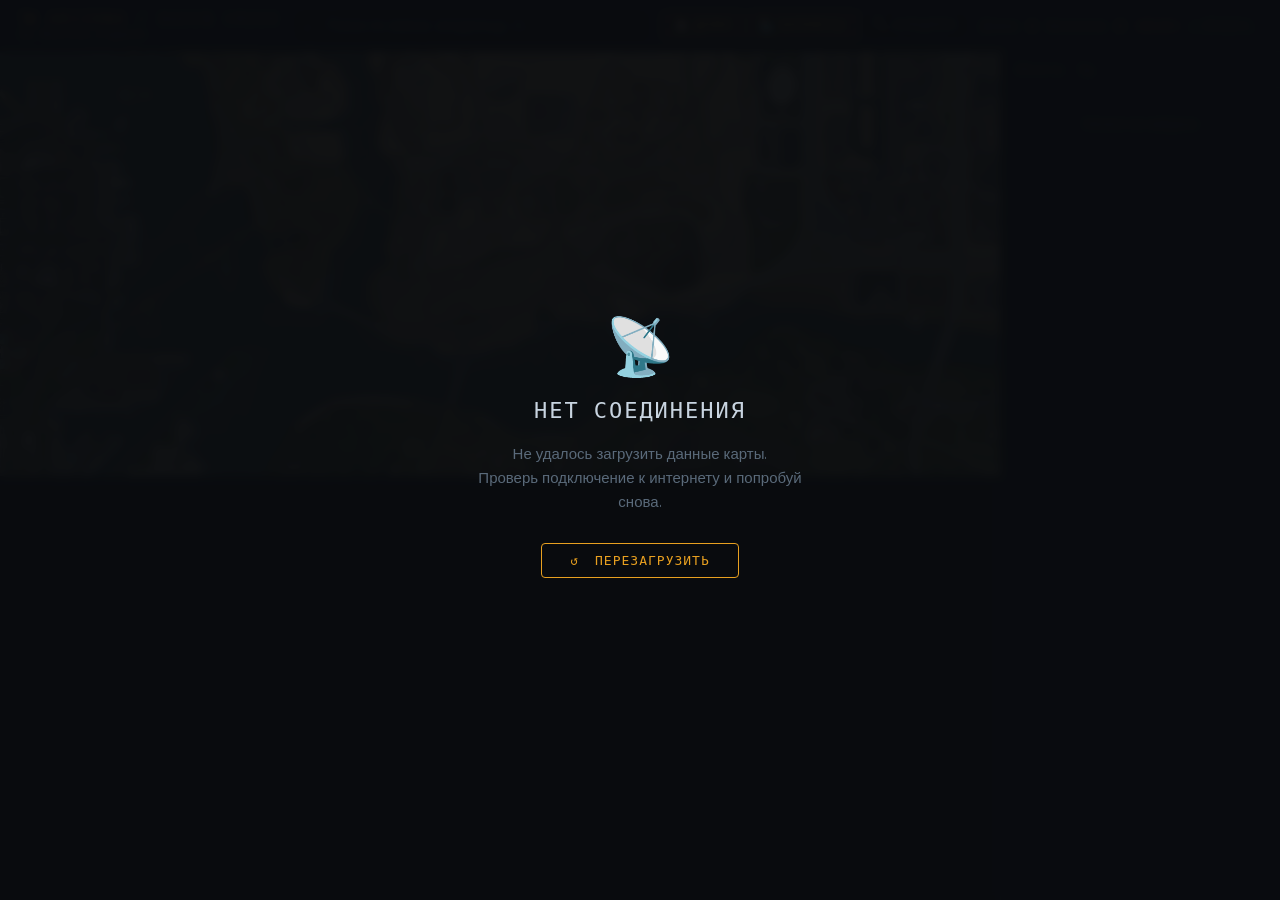
==== index.html @ 7993ece0 "Update index.html" ====
<!DOCTYPE html>
<html lang="ru">
<head>
<meta charset="UTF-8">
<link rel="icon" type="image/png" href="sj.jpg">
<meta name="viewport" content="width=device-width,initial-scale=1.0">
<title>Queen Creek Map — Arizona RP</title>
<meta name="description" content="Улучшенная карта сервера Queen Creek | Arizona RP. by Nikitos_Ciganin">
<meta property="og:title" content="Queen Creek Map — Arizona RP">
<meta property="og:description" content="Улучшенная карта сервера Queen Creek | Arizona RP. by Nikitos_Ciganin">
<meta property="og:image" content="sj.jpg">
<meta property="og:type" content="website">
<meta name="twitter:card" content="summary_large_image">
<meta name="twitter:title" content="Queen Creek Map — Arizona RP">
<meta name="twitter:description" content="Улучшенная карта сервера Queen Creek | Arizona RP. by Nikitos_Ciganin">
<meta name="twitter:image" content="sj.jpg">
<link rel="preconnect" href="https://fonts.googleapis.com">
<link href="https://fonts.googleapis.com/css2?family=Rajdhani:wght@400;600;700&family=Share+Tech+Mono&display=swap" rel="stylesheet">
<link href="maplibre-gl.css" rel="stylesheet">
<script src="maplibre-gl.js"></script>
<script>
// ── МОБИЛЬНЫЙ SHEET ──────────────────────────────────────────────────────────
window.toggleSheet=function(){
  const sb=document.getElementById('sidebar');
  sb.classList.toggle('open');
};

// Закрывать sheet при тапе на карту — вешаем после загрузки DOM
document.addEventListener('DOMContentLoaded',function(){
  document.getElementById('map').addEventListener('click',function(){
    const sb=document.getElementById('sidebar');
    if(sb.classList.contains('open')) sb.classList.remove('open');
  });
});

// Переопределение pick() — делаем через обёртку после загрузки всего скрипта
window._mobilePickPatch=function(){
  const _origPick=window.pick;
  if(typeof _origPick!=='function') return;
  window.pick=function(i){
    _origPick(i);
    if(window.innerWidth<=768){
      setTimeout(()=>{ document.getElementById('sidebar').classList.remove('open'); },300);
    }
  };
};
</script>
<style>
:root{--bg:#0a0c0f;--panel:#10141a;--border:#1e2733;--accent:#e8a020;--accent2:#3b8beb;--text:#c8d4e0;--dim:#5a6a7a;--red:#e74c3c}
*{margin:0;padding:0;box-sizing:border-box}
body{background:var(--bg);color:var(--text);font-family:'Rajdhani',sans-serif;height:100vh;display:flex;flex-direction:column;overflow:hidden}
header{background:var(--panel);border-bottom:1px solid var(--border);padding:0 20px;height:52px;display:flex;align-items:center;gap:14px;flex-shrink:0;z-index:1000}
.logo{font-family:'Share Tech Mono',monospace;white-space:nowrap;line-height:1.25}
.logo-l1{font-size:16px;color:var(--accent);letter-spacing:2px}.logo-l1 span{color:var(--dim)}
.logo-l2{font-size:10.5px;color:#4d6578;letter-spacing:1px;font-weight:600}
.search-wrap{flex:1;max-width:360px;position:relative}
.search-wrap input{width:100%;background:var(--bg);border:1px solid var(--border);color:var(--text);padding:6px 10px 6px 32px;font-family:'Rajdhani',sans-serif;font-size:14px;outline:none;border-radius:4px}
.search-wrap input:focus{border-color:var(--accent)}.search-wrap input::placeholder{color:var(--dim)}
.search-ico{position:absolute;left:9px;top:50%;transform:translateY(-50%);color:var(--dim);pointer-events:none}
.filters{display:flex;gap:4px}.fbtn{background:var(--bg);border:1px solid var(--border);color:var(--dim);padding:4px 10px;font-family:'Rajdhani',sans-serif;font-size:12px;font-weight:700;letter-spacing:.8px;cursor:pointer;border-radius:3px;transition:all .12s;text-transform:uppercase}
.fbtn.on{border-color:var(--accent);color:var(--accent);background:rgba(232,160,32,.08)}
.stats{display:flex;gap:12px;font-size:12px;font-family:'Share Tech Mono',monospace;white-space:nowrap;margin-left:auto}
.stat{color:var(--dim)} .stat b{color:var(--accent);font-weight:400}
.upd{display:flex;align-items:center;gap:6px;font-family:'Share Tech Mono',monospace;font-size:11px}
#upd-status{color:var(--dim)} #upd-status.loading{color:var(--accent)} #upd-status.ok{color:#2ecc71} #upd-status.err{color:var(--red)}
.rbtn{background:none;border:1px solid var(--border);color:var(--dim);padding:3px 8px;font-family:'Share Tech Mono',monospace;font-size:10px;cursor:pointer;border-radius:3px}
.main{display:flex;flex:1;overflow:hidden}#map{flex:1;background:#0d1117}.sb-head{padding:11px 15px;border-bottom:1px solid var(--border);font-size:11px;font-family:'Share Tech Mono',monospace;color:var(--dim)}
.sidebar{display:flex;flex-direction:column;width:280px;min-width:220px;background:var(--panel);border-left:1px solid var(--border);overflow:hidden}.sb-list{flex:1;overflow-y:auto;min-height:0}.li{padding:8px 13px;border-bottom:1px solid rgba(30,39,51,.5);cursor:pointer;display:flex;align-items:flex-start;gap:8px}
.li.sel{background:rgba(232,160,32,.07);border-left:2px solid var(--accent);padding-left:11px}.li-ico{width:26px;height:26px;border-radius:4px;display:flex;align-items:center;justify-content:center;flex-shrink:0;margin-top:1px}
.li-info{flex:1;min-width:0}.li-id{font-family:'Share Tech Mono',monospace;font-size:10px;color:var(--dim)}.li-name{font-size:13px;font-weight:600;white-space:nowrap;overflow:hidden;text-overflow:ellipsis}
.li-owner{font-size:11px;color:var(--dim)}.li-owner b{color:var(--accent2);font-weight:500}.badge{font-size:9px;font-family:'Share Tech Mono',monospace;padding:2px 5px;border-radius:2px}
.badge.au{background:rgba(231,76,60,.15);color:var(--red)}.badge.ho{background:rgba(59,139,235,.1);color:var(--accent2)}.badge.bi{background:rgba(232,160,32,.1);color:var(--accent)}
.empty{padding:28px 15px;text-align:center;color:var(--dim);font-size:13px}
#custom-popup{position:absolute;z-index:9999;display:none;pointer-events:none;width:0;height:0;overflow:visible}
#offline-screen{position:fixed;inset:0;z-index:99999;background:rgba(10,12,15,.96);display:none;flex-direction:column;align-items:center;justify-content:center;gap:20px;backdrop-filter:blur(4px)}
#offline-screen.show{display:flex}
.off-icon{font-size:56px;line-height:1}
.off-title{font-family:'Share Tech Mono',monospace;font-size:22px;color:var(--text);letter-spacing:2px}
.off-sub{font-family:'Rajdhani',sans-serif;font-size:15px;color:var(--dim);text-align:center;max-width:340px;line-height:1.6}
.off-btn{margin-top:8px;background:none;border:1px solid var(--accent);color:var(--accent);padding:9px 28px;font-family:'Share Tech Mono',monospace;font-size:13px;letter-spacing:1px;cursor:pointer;border-radius:4px;transition:all .15s}
.off-btn:hover{background:rgba(232,160,32,.1)}
#custom-popup.visible{display:block}.cp-wrap{position:relative;background:#10141a;border:1px solid #253040;border-radius:6px;box-shadow:0 8px 28px rgba(0,0,0,.75);min-width:220px;transform:translateX(-50%) translateY(calc(-100% - 14px));pointer-events:auto}
.cp-close{position:absolute;top:6px;right:8px;background:none;border:none;color:#5a6a7a;font-size:16px;cursor:pointer}.pc{padding:11px 28px 11px 13px}
.ph{display:flex;align-items:center;gap:8px;margin-bottom:4px}.ph img{width:18px;height:18px;image-rendering:pixelated}.pt{font-size:15px;font-weight:700}
.pi{font-family:'Share Tech Mono',monospace;font-size:10px;color:#e8a020;opacity:.75;margin-bottom:8px}.pr{display:flex;justify-content:space-between;padding:4px 0;border-top:1px solid #1e2733;font-size:13px}
.pl{color:var(--dim)}.pv.hl{color:#3b8beb}.pv.au{color:#e74c3c}

/* ═══════════════════════════════════════════
   МОБИЛЬНАЯ ВЕРСИЯ  (≤ 768px)
═══════════════════════════════════════════ */
@media(max-width:768px){

  /* Хедер — две строки */
  header{
    height:auto;
    flex-wrap:wrap;
    padding:8px 12px;
    gap:8px;
    position:relative;
  }
  .logo{ order:0; flex:1; }
  .logo-l1{ font-size:14px; }
  .upd{ order:1; }
  .search-wrap{ order:2; max-width:100%; flex:1 1 100%; }
  .filters{ order:3; flex:1 1 100%; gap:5px; }
  .fbtn{ flex:1; text-align:center; padding:5px 4px; font-size:11px; }
  .stats{ display:none; }

  /* Карта на весь экран */
  .main{ flex-direction:column; position:relative; overflow:hidden; }
  #map{ flex:1; min-height:0; }

  /* Сайдбар → нижний sheet */
  .sidebar{
    position:fixed;
    bottom:0; left:0; right:0;
    width:100%;
    height:var(--sheet-h, 56px);
    background:var(--panel);
    border-top:1px solid var(--border);
    border-left:none;
    display:flex;
    flex-direction:column;
    z-index:800;
    transition:height .3s cubic-bezier(.4,0,.2,1);
    border-radius:14px 14px 0 0;
    box-shadow:0 -4px 24px rgba(0,0,0,.5);
  }
  .sidebar.open{ height:65vh; }

  /* Ручка для свайпа */
  .sb-head{
    cursor:pointer;
    user-select:none;
    display:flex;
    align-items:center;
    justify-content:space-between;
    padding:0 16px;
    height:56px;
    flex-shrink:0;
  }
  .sb-handle{
    width:36px; height:4px;
    background:var(--border);
    border-radius:2px;
    position:absolute;
    top:8px; left:50%; transform:translateX(-50%);
  }
  .sb-arrow{ color:var(--dim); font-size:14px; transition:transform .3s; }
  .sidebar.open .sb-arrow{ transform:rotate(180deg); }
  .sb-list{ overflow-y:auto; -webkit-overflow-scrolling:touch; }

  /* Попап — фиксированная плашка снизу */
  #custom-popup{
    position:fixed !important;
    bottom:60px !important;
    left:12px !important; right:12px !important;
    top:auto !important;
    width:auto !important;
    height:auto !important;
    display:none;
    pointer-events:none;
    overflow:visible;
    z-index:900;
  }
  #custom-popup.visible{ display:block; }
  .cp-wrap{
    transform:none !important;
    position:static !important;
    width:100%;
    border-radius:10px;
    animation:slideUp .2s ease both;
    pointer-events:auto;
  }
  @keyframes slideUp{
    from{ opacity:0; transform:translateY(16px); }
    to{ opacity:1; transform:none; }
  }

}
</style>
</head>
<body>
<div id="offline-screen"><div class="off-icon">📡</div><div class="off-title">НЕТ СОЕДИНЕНИЯ</div><div class="off-sub">Не удалось загрузить данные карты.<br>Проверь подключение к интернету и попробуй снова.</div><button class="off-btn" onclick="location.reload()">↺ &nbsp;ПЕРЕЗАГРУЗИТЬ</button></div><header>
<div class="logo"><div class="logo-l1">🏜 ARIZONA <span>/ QUEEN CREEK</span></div><div class="logo-l2">by Nikitos_Ciganin</div></div>
  <div class="search-wrap"><span class="search-ico">⌕</span><input id="q" type="text" placeholder="Поиск по имени, владельцу, ID..."></div>
  <div class="filters"><button class="fbtn on" data-f="houses">🏠 Дома</button><button class="fbtn on" data-f="businesses">🏪 Бизнесы</button><button class="fbtn" data-f="auction">🔨 Аукцион</button></div>
  <div class="stats"><div class="stat">Домов: <b id="hc">0</b></div><div class="stat">Бизнесов: <b id="bc">0</b></div></div>
  <div class="upd"><span id="upd-status">—</span><button class="rbtn" onclick="loadData()">↺ обновить</button></div>
</header>
<div class="main">
  <div id="map"></div>
  <div id="custom-popup"><div class="cp-wrap"><button class="cp-close" onclick="closePopup()">×</button><div id="cp-body"></div></div></div>
  <div class="sidebar" id="sidebar"><div class="sb-handle"></div><div class="sb-head" onclick="toggleSheet()">Объекты · <span id="cnt">0</span><span class="sb-arrow">▲</span></div><div class="sb-list" id="list"></div></div>
</div>
<script>
var PROXY='https://arz.danvox123hyu.workers.dev';
const ICONS={
  'house_0':'icons/house_0.png',
  'house_1':'icons/house_1.png',
  'house_2':'icons/house_2.png',
  'business_0':'icons/business_0.png',
  'business_1':'icons/business_1.png',
  'business_2':'icons/business_2.png',
};
function mkIcon(k){ return ICONS[k]||ICONS['house_0']; }

const BT={0:'Амуниция/Тир',1:'Бар',2:'Магазин 24/7',3:'Магазин одежды',4:'Городская ферма'};

let allH=[],allB=[],shown=[],selectedId=null,selectedType=null,popupItem=null,sq='',sH=true,sB=true,sA=false,lastSyncTs=0;
const map=new maplibregl.Map({
  container:'map',
  style:{version:8,sources:{},layers:[]},
  center:[0,0],zoom:3,minZoom:2,maxZoom:6,attributionControl:false,dragRotate:false,pitchWithRotate:false,touchPitch:false,touchZoomRotate:false
});

// Отключить вращение двумя пальцами на мобилке
map.touchZoomRotate.disableRotation();

function gameToLngLat(x,y){
  const world=256*Math.pow(2,3);
  const px=(x+3000)*0.256;
  const py=(3000-y)*0.256;
  const lng=(px/world)*360-180;
  const n=Math.PI*(1-(2*py)/world);
  const lat=(180/Math.PI)*Math.atan(Math.sinh(n));
  return [lng,lat];
}
function hKey(h){ if(h.status==='auction')return'house_2'; if(h.status==='free'||h.owner==='The State')return'house_1'; return'house_0'; }
function bKey(b){ if(b.bstatus==='auction')return'business_2'; if(b.owner==='The State')return'business_1'; return'business_0'; }



function loadMapImages(cb){
  const keys=['house_0','house_1','house_2','business_0','business_1','business_2'];
  let done=0;
  keys.forEach(k=>{
    const img=new Image(16,16);
    img.onload=function(){
      if(!map.hasImage(k)) map.addImage(k,img);
      if(++done===keys.length) cb();
    };
    img.onerror=function(){ if(++done===keys.length) cb(); };
    img.src=ICONS[k];
  });
}

function setSources(){
  // ── ТАЙЛОВЫЙ ФОН 6000×6000 → сетка 12×12 по 500px ──────────────────────
  // Координаты вычисляются через gameToLngLat по пиксельным границам тайлов,
  // чтобы учесть нелинейность проекции Меркатора (иначе верх вытягивается)
  const COLS = 12, ROWS = 12;
  const TILE_PX = 500; // 6000 / 12 = 500px на тайл
  const GAME_SIZE = 6000; // игровые единицы всей карты
  const GAME_HALF = 3000;

  // Перевод пикселя тайловой сетки → игровые координаты → lngLat
  function tilePixelToLngLat(px, py) {
    const gx = (px / GAME_SIZE) * GAME_SIZE - GAME_HALF;
    const gy = GAME_HALF - (py / GAME_SIZE) * GAME_SIZE;
    return gameToLngLat(gx, gy);
  }

  for(let row=0; row<ROWS; row++){
    for(let col=0; col<COLS; col++){
      const px0 = col * TILE_PX,       py0 = row * TILE_PX;
      const px1 = (col + 1) * TILE_PX, py1 = (row + 1) * TILE_PX;

      const nw = tilePixelToLngLat(px0, py0);
      const ne = tilePixelToLngLat(px1, py0);
      const se = tilePixelToLngLat(px1, py1);
      const sw = tilePixelToLngLat(px0, py1);

      const sid = `fone-${col}-${row}`;
      map.addSource(sid,{
        type:'image',
        url:`tiles/${col}_${row}.png`,
        coordinates:[nw, ne, se, sw]
      });
      map.addLayer({
        id:`fone-layer-${col}-${row}`,
        type:'raster',
        source:sid,
        paint:{'raster-opacity':1}
      });
    }
  }
  // ────────────────────────────────────────────────────────────────────────
  map.addSource('houses',{type:'geojson',data:{type:'FeatureCollection',features:[]}});
  map.addSource('biz',{type:'geojson',data:{type:'FeatureCollection',features:[]}});
  map.addSource('selected',{type:'geojson',data:{type:'FeatureCollection',features:[]}});

  // Symbol слои с реальными PNG иконками
  map.addLayer({id:'houses-points',type:'symbol',source:'houses',layout:{
    'icon-image':['get','icon'],
    'icon-size':0.9,
    'icon-allow-overlap':true,
    'icon-ignore-placement':true,
  }});
  map.addLayer({id:'biz-points',type:'symbol',source:'biz',layout:{
    'icon-image':['get','icon'],
    'icon-size':0.9,
    'icon-allow-overlap':true,
    'icon-ignore-placement':true,
  }});

  // Выделение — подсветка кружком под иконкой
  map.addLayer({id:'selected-glow-outer',type:'circle',source:'selected',paint:{'circle-radius':22,'circle-color':'#e8a020','circle-opacity':0.15,'circle-stroke-width':2,'circle-stroke-color':'#e8a020','circle-stroke-opacity':0.6}});
  map.addLayer({id:'selected-glow',type:'circle',source:'selected',paint:{'circle-radius':15,'circle-color':'#e8a020','circle-opacity':0.45,'circle-stroke-width':2,'circle-stroke-color':'#fff','circle-stroke-opacity':0.9}});
  map.addLayer({id:'selected-point',type:'symbol',source:'selected',layout:{
    'icon-image':['get','icon'],
    'icon-size':1.8,
    'icon-allow-overlap':true,
    'icon-ignore-placement':true,
  }});
  sourcesReady=true;
  // Если данные уже загружены из кэша до setSources() — отрисуем их сейчас
  render();
}

function setMapBounds(){
  const nw=gameToLngLat(-3000,3000);
  const se=gameToLngLat(3000,-3000);
  const bounds=[[nw[0],se[1]],[se[0],nw[1]]];
  map.fitBounds(bounds,{padding:10,duration:0});
  map.setMaxBounds(bounds);
}

function fmtTimeLeft(ts){
  if(!ts) return null;
  const diff=ts*1000-Date.now();
  if(diff<=0) return 'завершён';
  const h=Math.floor(diff/3600000);
  const m=Math.floor((diff%3600000)/60000);
  if(h>=24){ const d=Math.floor(h/24); return d+'д '+(h%24)+'ч'; }
  if(h>0) return h+'ч '+m+'мин';
  return m+'мин';
}

function popupHtml(d){
  const isH=d.t==='h',au=d.status==='auction'||d.bstatus==='auction';
  const status=au?'🔨 Аукцион':(d.owner==='The State'?'🟢 Свободен':'✅ Занят');
  const sub=isH?`🏠 Дом #${d.did}`:`🏪 Бизнес #${d.did} · ${(BT[d.type]||('Тип '+d.type))}`;
  let extra='';
  if(isH && au){
    if(d.auStartPrice) extra+=`<div class="pr"><span class="pl">Старт. цена</span><span class="pv au">${Number(d.auStartPrice).toLocaleString()} $</span></div>`;
    if(d.auMinBet)     extra+=`<div class="pr"><span class="pl">Мин. ставка</span><span class="pv au">${Number(d.auMinBet).toLocaleString()} $</span></div>`;
    const tl=fmtTimeLeft(d.auTimeEnd);
    if(tl) extra+=`<div class="pr"><span class="pl">Осталось</span><span class="pv au">⏱ ${tl}</span></div>`;
  }
  return `<div class="pc"><div class="ph"><img src="${mkIcon(d.k||'house_0')}"><div class="pt">${d.name||'Объект'}</div></div><div class="pi">${sub}</div><div class="pr"><span class="pl">Владелец</span><span class="pv hl">${d.owner||'—'}</span></div><div class="pr"><span class="pl">Статус</span><span class="pv ${au?'au':''}">${status}</span></div>${extra}</div>`;
}

function positionPopup(){ if(!popupItem)return; const p=map.project(popupItem.geometry.coordinates); const mapEl=document.getElementById('map'); const main=mapEl.parentElement.getBoundingClientRect(); const mr=mapEl.getBoundingClientRect(); const el=document.getElementById('custom-popup'); el.style.left=(mr.left-main.left+p.x)+'px'; el.style.top=(mr.top-main.top+p.y)+'px'; }
function showPopup(feature){ popupItem=feature; document.getElementById('cp-body').innerHTML=popupHtml(feature.properties); const el=document.getElementById('custom-popup'); el.classList.add('visible'); positionPopup(); }
window.closePopup=function(){ popupItem=null; document.getElementById('custom-popup').classList.remove('visible'); setSelected(null,null); };

function setSelected(id,t){ selectedId=id; selectedType=t; const f=id?shown.find(x=>x.properties.id===id&&x.properties.t===t):null; map.getSource('selected').setData({type:'FeatureCollection',features:f?[f]:[]}); renderSidebar(); }

function mq(d,q){ if(!q)return true; var id=Number(d.id); var sid=Number.isFinite(id)?id-1:null; return (d.name||'').toLowerCase().includes(q)||(d.owner||'').toLowerCase().includes(q)||String(d.id)===q||String(sid)===q||('#'+String(d.id))===q||('#'+String(sid))===q; }

let sourcesReady=false;
function render(){
  const q=sq.toLowerCase();
  const hf=sH?allH.filter(d=>(!sA||d.status==='auction')&&mq(d,q)):[];
  const bf=sB?allB.filter(d=>(!sA||d.bstatus==='auction')&&mq(d,q)):[];
  document.getElementById('hc').textContent=hf.length; document.getElementById('bc').textContent=bf.length;
  const hFeat=hf.map(d=>({type:'Feature',geometry:{type:'Point',coordinates:gameToLngLat(d.lx,d.ly)},properties:{...d,t:'h',did:d.id-1,sid:d.id-1,id:d.id,k:hKey(d),icon:hKey(d)}}));
  const bFeat=bf.map(d=>({type:'Feature',geometry:{type:'Point',coordinates:gameToLngLat(d.lx,d.ly)},properties:{...d,t:'b',did:d.id-1,sid:d.id-1,id:d.id,k:bKey(d),icon:bKey(d)}}));
  shown=[...hFeat,...bFeat];
  if(!sourcesReady||!map.getSource('houses')||!map.getSource('biz')) return;
  map.getSource('houses').setData({type:'FeatureCollection',features:hFeat});
  map.getSource('biz').setData({type:'FeatureCollection',features:bFeat});
  setSelected(selectedId,selectedType);
}

function renderSidebar(){
  document.getElementById('cnt').textContent=shown.length; const el=document.getElementById('list');
  if(!shown.length){el.innerHTML='<div class="empty">Ничего не найдено</div>';return;}
  const items=shown.map((f,i)=>{const d=f.properties; const isH=d.t==='h',isA=d.status==='auction'||d.bstatus==='auction'; const sel=(selectedId===d.id&&selectedType===d.t)?' sel':''; const bdg=isA?'<span class="badge au">АУКЦИОН</span>':isH?'<span class="badge ho">ДОМ</span>':'<span class="badge bi">БИЗ</span>'; return `<div class="li${sel}" onclick="pick(${i})"><div class="li-ico" style="background:${isH?'rgba(59,139,235,.08)':'rgba(232,160,32,.08)'}"><img src="${mkIcon(d.k||'house_0')}" style="width:18px;height:18px;image-rendering:pixelated"></div><div class="li-info"><div class="li-id">#${d.sid}</div><div class="li-name">${d.name||'Объект'}</div><div class="li-owner">Владелец: <b>${d.owner||'—'}</b></div></div>${bdg}</div>`;}).join('');
  el.innerHTML=items;
}

window.pick=function(i){ const f=shown[i]; if(!f) return; map.flyTo({center:f.geometry.coordinates,zoom:Math.max(map.getZoom(),4)}); setSelected(f.properties.id,f.properties.t); showPopup(f); };
// Применяем мобильный патч сразу после определения pick
if(typeof window._mobilePickPatch==='function') window._mobilePickPatch();

function parse(j){
  const H=[],B=[];
  (j.houses.hasOwner||[]).forEach(h=>{h.status=h.hasAuction?'auction':'owned';H.push(h)});
  (j.houses.onAuction||[]).forEach(h=>{h.status='auction';H.push(h)});
  (j.houses.noOwner||[]).forEach(h=>{h.status='free';H.push(h)});
  if(!H.length&&Array.isArray(j.houses)){
    j.houses.forEach(h=>{h.status=h.hasAuction?'auction':(h.owner&&h.owner!=='The State'?'owned':'free');H.push(h);});
  }
  (j.businesses.onAuction||[]).forEach(b=>{b.bstatus='auction';B.push(b)});
  const na=j.businesses.noAuction||{};
  if(Array.isArray(na)){
    na.forEach(b=>{if(b){b.bstatus=b.hasAuction?'auction':'owned';B.push(b);}});
  }else{
    Object.values(na).forEach(arr=>{
      if(Array.isArray(arr)) arr.forEach(b=>{if(b){b.bstatus=b.hasAuction?'auction':'owned';B.push(b);}});
    });
  }
  if(!B.length&&Array.isArray(j.businesses)){
    j.businesses.forEach(b=>{b.bstatus=b.hasAuction?'auction':'owned';B.push(b);});
  }
  return {H,B};
}
function setS(t,c){const e=document.getElementById('upd-status');e.textContent=t;e.className=c||'';}

function saveCache(){
  localStorage.setItem('qc-map-cache',JSON.stringify({houses:allH,businesses:allB,ts:Date.now()}));
}

function restoreCache(){
  try{
    const raw=localStorage.getItem('qc-map-cache');
    if(!raw) return false;
    const c=JSON.parse(raw);
    if(!Array.isArray(c.houses)||!Array.isArray(c.businesses)) return false;
    allH=c.houses; allB=c.businesses; lastSyncTs=c.ts||0;
    render();
    return true;
  }catch(_){ return false; }
}

function unwrapPayload(j){
  if(!j || typeof j!=='object') return null;
  if(j.houses && j.businesses) return j;
  if(j.data && j.data.houses && j.data.businesses) return j.data;
  if(j.result && j.result.houses && j.result.businesses) return j.result;
  return null;
}

async function fetchData(){
  const r=await fetch(PROXY+'/map/21',{cache:'no-store'});
  if(!r.ok) throw new Error('http '+r.status);
  return r.json();
}

window.loadData=function(){
  setS('загрузка...','loading');
  fetchData()
    .then(raw=>{
      const payload=unwrapPayload(raw);
      if(!payload) throw new Error('bad payload');
      const parsed=parse(payload);
      if(!parsed.H.length && !parsed.B.length) throw new Error('empty payload');
      allH=parsed.H;
      allB=parsed.B;
      lastSyncTs=Date.now();
      saveCache();
      const n=new Date(lastSyncTs);
      setS(`обновлено ${n.getHours()}:${String(n.getMinutes()).padStart(2,'0')}`,'ok');
      document.getElementById('offline-screen').classList.remove('show');
      render();
    })
    .catch((err)=>{console.error('loadData error:',err);
      const hasCache=restoreCache();
      if(hasCache){
        const n=new Date(lastSyncTs);
        setS(`офлайн · кэш ${n.getHours()}:${String(n.getMinutes()).padStart(2,'0')}`,'err');
        document.getElementById('offline-screen').classList.remove('show');
      }else{
        setS('офлайн','err');
        document.getElementById('offline-screen').classList.add('show');
      }
      render();
    });
};

let appInit=false;
async function initApp(){
  if(appInit) return;
  if(!map.isStyleLoaded()) return;
  appInit=true;
  loadMapImages(function(){
  setSources();
  setMapBounds();
  map.resize(); // Пересчитать canvas после установки bounds
  map.on('click','houses-points',e=>{const f=e.features[0];setSelected(f.properties.id,f.properties.t);showPopup(f);});
  map.on('click','biz-points',e=>{const f=e.features[0];setSelected(f.properties.id,f.properties.t);showPopup(f);});
  map.on('move zoom',positionPopup);
  restoreCache();
  loadData();
  setInterval(loadData,120000);
  });
}

map.on('styledata',initApp);
setTimeout(initApp,1200);

window.addEventListener('resize', function(){ map.resize(); });
map.once('load', function(){
  setTimeout(function(){ map.resize(); }, 300);
});

document.querySelectorAll('.fbtn').forEach(btn=>btn.addEventListener('click',()=>{const f=btn.dataset.f;if(f==='houses'){sH=!sH;btn.classList.toggle('on',sH)}if(f==='businesses'){sB=!sB;btn.classList.toggle('on',sB)}if(f==='auction'){sA=!sA;btn.classList.toggle('on',sA)}render();}));
let st;document.getElementById('q').addEventListener('input',e=>{clearTimeout(st);st=setTimeout(()=>{sq=e.target.value.trim();render();},220)});
document.addEventListener('mousedown',e=>{const p=document.getElementById('custom-popup');if(!p.classList.contains('visible'))return;const wrap=p.querySelector('.cp-wrap');if(wrap&&!wrap.contains(e.target))closePopup();});

</script>
</body>
</html>
---- maplibre-gl.css ----
.maplibregl-map{font:12px/20px Helvetica Neue,Arial,Helvetica,sans-serif;overflow:hidden;position:relative;-webkit-tap-highlight-color:rgb(0 0 0/0)}.maplibregl-canvas{left:0;position:absolute;top:0}.maplibregl-map:fullscreen{height:100%;width:100%}.maplibregl-ctrl-group button.maplibregl-ctrl-compass{touch-action:none}.maplibregl-canvas-container.maplibregl-interactive,.maplibregl-ctrl-group button.maplibregl-ctrl-compass{cursor:grab;-webkit-user-select:none;-moz-user-select:none;user-select:none}.maplibregl-canvas-container.maplibregl-interactive.maplibregl-track-pointer{cursor:pointer}.maplibregl-canvas-container.maplibregl-interactive:active,.maplibregl-ctrl-group button.maplibregl-ctrl-compass:active{cursor:grabbing}.maplibregl-canvas-container.maplibregl-touch-zoom-rotate,.maplibregl-canvas-container.maplibregl-touch-zoom-rotate .maplibregl-canvas{touch-action:pan-x pan-y}.maplibregl-canvas-container.maplibregl-touch-drag-pan,.maplibregl-canvas-container.maplibregl-touch-drag-pan .maplibregl-canvas{touch-action:pinch-zoom}.maplibregl-canvas-container.maplibregl-touch-zoom-rotate.maplibregl-touch-drag-pan,.maplibregl-canvas-container.maplibregl-touch-zoom-rotate.maplibregl-touch-drag-pan .maplibregl-canvas{touch-action:none}.maplibregl-canvas-container.maplibregl-touch-drag-pan.maplibregl-cooperative-gestures,.maplibregl-canvas-container.maplibregl-touch-drag-pan.maplibregl-cooperative-gestures .maplibregl-canvas{touch-action:pan-x pan-y}.maplibregl-ctrl-bottom-left,.maplibregl-ctrl-bottom-right,.maplibregl-ctrl-top-left,.maplibregl-ctrl-top-right{pointer-events:none;position:absolute;z-index:2}.maplibregl-ctrl-top-left{left:0;top:0}.maplibregl-ctrl-top-right{right:0;top:0}.maplibregl-ctrl-bottom-left{bottom:0;left:0}.maplibregl-ctrl-bottom-right{bottom:0;right:0}.maplibregl-ctrl{clear:both;pointer-events:auto;transform:translate(0)}.maplibregl-ctrl-top-left .maplibregl-ctrl{float:left;margin:10px 0 0 10px}.maplibregl-ctrl-top-right .maplibregl-ctrl{float:right;margin:10px 10px 0 0}.maplibregl-ctrl-bottom-left .maplibregl-ctrl{float:left;margin:0 0 10px 10px}.maplibregl-ctrl-bottom-right .maplibregl-ctrl{float:right;margin:0 10px 10px 0}.maplibregl-ctrl-group{background:#fff;border-radius:4px}.maplibregl-ctrl-group:not(:empty){box-shadow:0 0 0 2px rgba(0,0,0,.1)}@media (forced-colors:active){.maplibregl-ctrl-group:not(:empty){box-shadow:0 0 0 2px ButtonText}}.maplibregl-ctrl-group button{background-color:transparent;border:0;box-sizing:border-box;cursor:pointer;display:block;height:29px;outline:none;padding:0;width:29px}.maplibregl-ctrl-group button+button{border-top:1px solid #ddd}.maplibregl-ctrl button .maplibregl-ctrl-icon{background-position:50%;background-repeat:no-repeat;display:block;height:100%;width:100%}@media (forced-colors:active){.maplibregl-ctrl-icon{background-color:transparent}.maplibregl-ctrl-group button+button{border-top:1px solid ButtonText}}.maplibregl-ctrl button::-moz-focus-inner{border:0;padding:0}.maplibregl-ctrl-attrib-button:focus,.maplibregl-ctrl-group button:focus{box-shadow:0 0 2px 2px #0096ff}.maplibregl-ctrl button:disabled{cursor:not-allowed}.maplibregl-ctrl button:disabled .maplibregl-ctrl-icon{opacity:.25}.maplibregl-ctrl button:not(:disabled):hover{background-color:rgb(0 0 0/5%)}.maplibregl-ctrl-group button:focus:focus-visible{box-shadow:0 0 2px 2px #0096ff}.maplibregl-ctrl-group button:focus:not(:focus-visible){box-shadow:none}.maplibregl-ctrl-group button:focus:first-child{border-radius:4px 4px 0 0}.maplibregl-ctrl-group button:focus:last-child{border-radius:0 0 4px 4px}.maplibregl-ctrl-group button:focus:only-child{border-radius:inherit}.maplibregl-ctrl button.maplibregl-ctrl-zoom-out .maplibregl-ctrl-icon{background-image:url("data:image/svg+xml;charset=utf-8,%3Csvg xmlns='http://www.w3.org/2000/svg' width='29' height='29' fill='%23333' viewBox='0 0 29 29'%3E%3Cpath d='M10 13c-.75 0-1.5.75-1.5 1.5S9.25 16 10 16h9c.75 0 1.5-.75 1.5-1.5S19.75 13 19 13z'/%3E%3C/svg%3E")}.maplibregl-ctrl button.maplibregl-ctrl-zoom-in .maplibregl-ctrl-icon{background-image:url("data:image/svg+xml;charset=utf-8,%3Csvg xmlns='http://www.w3.org/2000/svg' width='29' height='29' fill='%23333' viewBox='0 0 29 29'%3E%3Cpath d='M14.5 8.5c-.75 0-1.5.75-1.5 1.5v3h-3c-.75 0-1.5.75-1.5 1.5S9.25 16 10 16h3v3c0 .75.75 1.5 1.5 1.5S16 19.75 16 19v-3h3c.75 0 1.5-.75 1.5-1.5S19.75 13 19 13h-3v-3c0-.75-.75-1.5-1.5-1.5'/%3E%3C/svg%3E")}@media (forced-colors:active){.maplibregl-ctrl button.maplibregl-ctrl-zoom-out .maplibregl-ctrl-icon{background-image:url("data:image/svg+xml;charset=utf-8,%3Csvg xmlns='http://www.w3.org/2000/svg' width='29' height='29' fill='%23fff' viewBox='0 0 29 29'%3E%3Cpath d='M10 13c-.75 0-1.5.75-1.5 1.5S9.25 16 10 16h9c.75 0 1.5-.75 1.5-1.5S19.75 13 19 13z'/%3E%3C/svg%3E")}.maplibregl-ctrl button.maplibregl-ctrl-zoom-in .maplibregl-ctrl-icon{background-image:url("data:image/svg+xml;charset=utf-8,%3Csvg xmlns='http://www.w3.org/2000/svg' width='29' height='29' fill='%23fff' viewBox='0 0 29 29'%3E%3Cpath d='M14.5 8.5c-.75 0-1.5.75-1.5 1.5v3h-3c-.75 0-1.5.75-1.5 1.5S9.25 16 10 16h3v3c0 .75.75 1.5 1.5 1.5S16 19.75 16 19v-3h3c.75 0 1.5-.75 1.5-1.5S19.75 13 19 13h-3v-3c0-.75-.75-1.5-1.5-1.5'/%3E%3C/svg%3E")}}@media (forced-colors:active) and (prefers-color-scheme:light){.maplibregl-ctrl button.maplibregl-ctrl-zoom-out .maplibregl-ctrl-icon{background-image:url("data:image/svg+xml;charset=utf-8,%3Csvg xmlns='http://www.w3.org/2000/svg' width='29' height='29' viewBox='0 0 29 29'%3E%3Cpath d='M10 13c-.75 0-1.5.75-1.5 1.5S9.25 16 10 16h9c.75 0 1.5-.75 1.5-1.5S19.75 13 19 13z'/%3E%3C/svg%3E")}.maplibregl-ctrl button.maplibregl-ctrl-zoom-in .maplibregl-ctrl-icon{background-image:url("data:image/svg+xml;charset=utf-8,%3Csvg xmlns='http://www.w3.org/2000/svg' width='29' height='29' viewBox='0 0 29 29'%3E%3Cpath d='M14.5 8.5c-.75 0-1.5.75-1.5 1.5v3h-3c-.75 0-1.5.75-1.5 1.5S9.25 16 10 16h3v3c0 .75.75 1.5 1.5 1.5S16 19.75 16 19v-3h3c.75 0 1.5-.75 1.5-1.5S19.75 13 19 13h-3v-3c0-.75-.75-1.5-1.5-1.5'/%3E%3C/svg%3E")}}.maplibregl-ctrl button.maplibregl-ctrl-fullscreen .maplibregl-ctrl-icon{background-image:url("data:image/svg+xml;charset=utf-8,%3Csvg xmlns='http://www.w3.org/2000/svg' width='29' height='29' fill='%23333' viewBox='0 0 29 29'%3E%3Cpath d='M24 16v5.5c0 1.75-.75 2.5-2.5 2.5H16v-1l3-1.5-4-5.5 1-1 5.5 4 1.5-3zM6 16l1.5 3 5.5-4 1 1-4 5.5 3 1.5v1H7.5C5.75 24 5 23.25 5 21.5V16zm7-11v1l-3 1.5 4 5.5-1 1-5.5-4L6 13H5V7.5C5 5.75 5.75 5 7.5 5zm11 2.5c0-1.75-.75-2.5-2.5-2.5H16v1l3 1.5-4 5.5 1 1 5.5-4 1.5 3h1z'/%3E%3C/svg%3E")}.maplibregl-ctrl button.maplibregl-ctrl-shrink .maplibregl-ctrl-icon{background-image:url("data:image/svg+xml;charset=utf-8,%3Csvg xmlns='http://www.w3.org/2000/svg' width='29' height='29' viewBox='0 0 29 29'%3E%3Cpath d='M18.5 16c-1.75 0-2.5.75-2.5 2.5V24h1l1.5-3 5.5 4 1-1-4-5.5 3-1.5v-1zM13 18.5c0-1.75-.75-2.5-2.5-2.5H5v1l3 1.5L4 24l1 1 5.5-4 1.5 3h1zm3-8c0 1.75.75 2.5 2.5 2.5H24v-1l-3-1.5L25 5l-1-1-5.5 4L17 5h-1zM10.5 13c1.75 0 2.5-.75 2.5-2.5V5h-1l-1.5 3L5 4 4 5l4 5.5L5 12v1z'/%3E%3C/svg%3E")}@media (forced-colors:active){.maplibregl-ctrl button.maplibregl-ctrl-fullscreen .maplibregl-ctrl-icon{background-image:url("data:image/svg+xml;charset=utf-8,%3Csvg xmlns='http://www.w3.org/2000/svg' width='29' height='29' fill='%23fff' viewBox='0 0 29 29'%3E%3Cpath d='M24 16v5.5c0 1.75-.75 2.5-2.5 2.5H16v-1l3-1.5-4-5.5 1-1 5.5 4 1.5-3zM6 16l1.5 3 5.5-4 1 1-4 5.5 3 1.5v1H7.5C5.75 24 5 23.25 5 21.5V16zm7-11v1l-3 1.5 4 5.5-1 1-5.5-4L6 13H5V7.5C5 5.75 5.75 5 7.5 5zm11 2.5c0-1.75-.75-2.5-2.5-2.5H16v1l3 1.5-4 5.5 1 1 5.5-4 1.5 3h1z'/%3E%3C/svg%3E")}.maplibregl-ctrl button.maplibregl-ctrl-shrink .maplibregl-ctrl-icon{background-image:url("data:image/svg+xml;charset=utf-8,%3Csvg xmlns='http://www.w3.org/2000/svg' width='29' height='29' fill='%23fff' viewBox='0 0 29 29'%3E%3Cpath d='M18.5 16c-1.75 0-2.5.75-2.5 2.5V24h1l1.5-3 5.5 4 1-1-4-5.5 3-1.5v-1zM13 18.5c0-1.75-.75-2.5-2.5-2.5H5v1l3 1.5L4 24l1 1 5.5-4 1.5 3h1zm3-8c0 1.75.75 2.5 2.5 2.5H24v-1l-3-1.5L25 5l-1-1-5.5 4L17 5h-1zM10.5 13c1.75 0 2.5-.75 2.5-2.5V5h-1l-1.5 3L5 4 4 5l4 5.5L5 12v1z'/%3E%3C/svg%3E")}}@media (forced-colors:active) and (prefers-color-scheme:light){.maplibregl-ctrl button.maplibregl-ctrl-fullscreen .maplibregl-ctrl-icon{background-image:url("data:image/svg+xml;charset=utf-8,%3Csvg xmlns='http://www.w3.org/2000/svg' width='29' height='29' viewBox='0 0 29 29'%3E%3Cpath d='M24 16v5.5c0 1.75-.75 2.5-2.5 2.5H16v-1l3-1.5-4-5.5 1-1 5.5 4 1.5-3zM6 16l1.5 3 5.5-4 1 1-4 5.5 3 1.5v1H7.5C5.75 24 5 23.25 5 21.5V16zm7-11v1l-3 1.5 4 5.5-1 1-5.5-4L6 13H5V7.5C5 5.75 5.75 5 7.5 5zm11 2.5c0-1.75-.75-2.5-2.5-2.5H16v1l3 1.5-4 5.5 1 1 5.5-4 1.5 3h1z'/%3E%3C/svg%3E")}.maplibregl-ctrl button.maplibregl-ctrl-shrink .maplibregl-ctrl-icon{background-image:url("data:image/svg+xml;charset=utf-8,%3Csvg xmlns='http://www.w3.org/2000/svg' width='29' height='29' viewBox='0 0 29 29'%3E%3Cpath d='M18.5 16c-1.75 0-2.5.75-2.5 2.5V24h1l1.5-3 5.5 4 1-1-4-5.5 3-1.5v-1zM13 18.5c0-1.75-.75-2.5-2.5-2.5H5v1l3 1.5L4 24l1 1 5.5-4 1.5 3h1zm3-8c0 1.75.75 2.5 2.5 2.5H24v-1l-3-1.5L25 5l-1-1-5.5 4L17 5h-1zM10.5 13c1.75 0 2.5-.75 2.5-2.5V5h-1l-1.5 3L5 4 4 5l4 5.5L5 12v1z'/%3E%3C/svg%3E")}}.maplibregl-ctrl button.maplibregl-ctrl-compass .maplibregl-ctrl-icon{background-image:url("data:image/svg+xml;charset=utf-8,%3Csvg xmlns='http://www.w3.org/2000/svg' width='29' height='29' fill='%23333' viewBox='0 0 29 29'%3E%3Cpath d='m10.5 14 4-8 4 8z'/%3E%3Cpath fill='%23ccc' d='m10.5 16 4 8 4-8z'/%3E%3C/svg%3E")}@media (forced-colors:active){.maplibregl-ctrl button.maplibregl-ctrl-compass .maplibregl-ctrl-icon{background-image:url("data:image/svg+xml;charset=utf-8,%3Csvg xmlns='http://www.w3.org/2000/svg' width='29' height='29' fill='%23fff' viewBox='0 0 29 29'%3E%3Cpath d='m10.5 14 4-8 4 8z'/%3E%3Cpath fill='%23ccc' d='m10.5 16 4 8 4-8z'/%3E%3C/svg%3E")}}@media (forced-colors:active) and (prefers-color-scheme:light){.maplibregl-ctrl button.maplibregl-ctrl-compass .maplibregl-ctrl-icon{background-image:url("data:image/svg+xml;charset=utf-8,%3Csvg xmlns='http://www.w3.org/2000/svg' width='29' height='29' viewBox='0 0 29 29'%3E%3Cpath d='m10.5 14 4-8 4 8z'/%3E%3Cpath fill='%23ccc' d='m10.5 16 4 8 4-8z'/%3E%3C/svg%3E")}}.maplibregl-ctrl button.maplibregl-ctrl-terrain .maplibregl-ctrl-icon{background-image:url("data:image/svg+xml;charset=utf-8,%3Csvg xmlns='http://www.w3.org/2000/svg' width='22' height='22' fill='%23333' viewBox='0 0 22 22'%3E%3Cpath d='m1.754 13.406 4.453-4.851 3.09 3.09 3.281 3.277.969-.969-3.309-3.312 3.844-4.121 6.148 6.886h1.082v-.855l-7.207-8.07-4.84 5.187L6.169 6.57l-5.48 5.965v.871ZM.688 16.844h20.625v1.375H.688Zm0 0'/%3E%3C/svg%3E")}.maplibregl-ctrl button.maplibregl-ctrl-terrain-enabled .maplibregl-ctrl-icon{background-image:url("data:image/svg+xml;charset=utf-8,%3Csvg xmlns='http://www.w3.org/2000/svg' width='22' height='22' fill='%2333b5e5' viewBox='0 0 22 22'%3E%3Cpath d='m1.754 13.406 4.453-4.851 3.09 3.09 3.281 3.277.969-.969-3.309-3.312 3.844-4.121 6.148 6.886h1.082v-.855l-7.207-8.07-4.84 5.187L6.169 6.57l-5.48 5.965v.871ZM.688 16.844h20.625v1.375H.688Zm0 0'/%3E%3C/svg%3E")}.maplibregl-ctrl button.maplibregl-ctrl-geolocate .maplibregl-ctrl-icon{background-image:url("data:image/svg+xml;charset=utf-8,%3Csvg xmlns='http://www.w3.org/2000/svg' width='29' height='29' fill='%23333' viewBox='0 0 20 20'%3E%3Cpath d='M10 4C9 4 9 5 9 5v.1A5 5 0 0 0 5.1 9H5s-1 0-1 1 1 1 1 1h.1A5 5 0 0 0 9 14.9v.1s0 1 1 1 1-1 1-1v-.1a5 5 0 0 0 3.9-3.9h.1s1 0 1-1-1-1-1-1h-.1A5 5 0 0 0 11 5.1V5s0-1-1-1m0 2.5a3.5 3.5 0 1 1 0 7 3.5 3.5 0 1 1 0-7'/%3E%3Ccircle cx='10' cy='10' r='2'/%3E%3C/svg%3E")}.maplibregl-ctrl button.maplibregl-ctrl-geolocate:disabled .maplibregl-ctrl-icon{background-image:url("data:image/svg+xml;charset=utf-8,%3Csvg xmlns='http://www.w3.org/2000/svg' width='29' height='29' fill='%23aaa' viewBox='0 0 20 20'%3E%3Cpath d='M10 4C9 4 9 5 9 5v.1A5 5 0 0 0 5.1 9H5s-1 0-1 1 1 1 1 1h.1A5 5 0 0 0 9 14.9v.1s0 1 1 1 1-1 1-1v-.1a5 5 0 0 0 3.9-3.9h.1s1 0 1-1-1-1-1-1h-.1A5 5 0 0 0 11 5.1V5s0-1-1-1m0 2.5a3.5 3.5 0 1 1 0 7 3.5 3.5 0 1 1 0-7'/%3E%3Ccircle cx='10' cy='10' r='2'/%3E%3Cpath fill='red' d='m14 5 1 1-9 9-1-1z'/%3E%3C/svg%3E")}.maplibregl-ctrl button.maplibregl-ctrl-geolocate.maplibregl-ctrl-geolocate-active .maplibregl-ctrl-icon{background-image:url("data:image/svg+xml;charset=utf-8,%3Csvg xmlns='http://www.w3.org/2000/svg' width='29' height='29' fill='%2333b5e5' viewBox='0 0 20 20'%3E%3Cpath d='M10 4C9 4 9 5 9 5v.1A5 5 0 0 0 5.1 9H5s-1 0-1 1 1 1 1 1h.1A5 5 0 0 0 9 14.9v.1s0 1 1 1 1-1 1-1v-.1a5 5 0 0 0 3.9-3.9h.1s1 0 1-1-1-1-1-1h-.1A5 5 0 0 0 11 5.1V5s0-1-1-1m0 2.5a3.5 3.5 0 1 1 0 7 3.5 3.5 0 1 1 0-7'/%3E%3Ccircle cx='10' cy='10' r='2'/%3E%3C/svg%3E")}.maplibregl-ctrl button.maplibregl-ctrl-geolocate.maplibregl-ctrl-geolocate-active-error .maplibregl-ctrl-icon{background-image:url("data:image/svg+xml;charset=utf-8,%3Csvg xmlns='http://www.w3.org/2000/svg' width='29' height='29' fill='%23e58978' viewBox='0 0 20 20'%3E%3Cpath d='M10 4C9 4 9 5 9 5v.1A5 5 0 0 0 5.1 9H5s-1 0-1 1 1 1 1 1h.1A5 5 0 0 0 9 14.9v.1s0 1 1 1 1-1 1-1v-.1a5 5 0 0 0 3.9-3.9h.1s1 0 1-1-1-1-1-1h-.1A5 5 0 0 0 11 5.1V5s0-1-1-1m0 2.5a3.5 3.5 0 1 1 0 7 3.5 3.5 0 1 1 0-7'/%3E%3Ccircle cx='10' cy='10' r='2'/%3E%3C/svg%3E")}.maplibregl-ctrl button.maplibregl-ctrl-geolocate.maplibregl-ctrl-geolocate-background .maplibregl-ctrl-icon{background-image:url("data:image/svg+xml;charset=utf-8,%3Csvg xmlns='http://www.w3.org/2000/svg' width='29' height='29' fill='%2333b5e5' viewBox='0 0 20 20'%3E%3Cpath d='M10 4C9 4 9 5 9 5v.1A5 5 0 0 0 5.1 9H5s-1 0-1 1 1 1 1 1h.1A5 5 0 0 0 9 14.9v.1s0 1 1 1 1-1 1-1v-.1a5 5 0 0 0 3.9-3.9h.1s1 0 1-1-1-1-1-1h-.1A5 5 0 0 0 11 5.1V5s0-1-1-1m0 2.5a3.5 3.5 0 1 1 0 7 3.5 3.5 0 1 1 0-7'/%3E%3C/svg%3E")}.maplibregl-ctrl button.maplibregl-ctrl-geolocate.maplibregl-ctrl-geolocate-background-error .maplibregl-ctrl-icon{background-image:url("data:image/svg+xml;charset=utf-8,%3Csvg xmlns='http://www.w3.org/2000/svg' width='29' height='29' fill='%23e54e33' viewBox='0 0 20 20'%3E%3Cpath d='M10 4C9 4 9 5 9 5v.1A5 5 0 0 0 5.1 9H5s-1 0-1 1 1 1 1 1h.1A5 5 0 0 0 9 14.9v.1s0 1 1 1 1-1 1-1v-.1a5 5 0 0 0 3.9-3.9h.1s1 0 1-1-1-1-1-1h-.1A5 5 0 0 0 11 5.1V5s0-1-1-1m0 2.5a3.5 3.5 0 1 1 0 7 3.5 3.5 0 1 1 0-7'/%3E%3C/svg%3E")}.maplibregl-ctrl button.maplibregl-ctrl-geolocate.maplibregl-ctrl-geolocate-waiting .maplibregl-ctrl-icon{animation:maplibregl-spin 2s linear infinite}@media (forced-colors:active){.maplibregl-ctrl button.maplibregl-ctrl-geolocate .maplibregl-ctrl-icon{background-image:url("data:image/svg+xml;charset=utf-8,%3Csvg xmlns='http://www.w3.org/2000/svg' width='29' height='29' fill='%23fff' viewBox='0 0 20 20'%3E%3Cpath d='M10 4C9 4 9 5 9 5v.1A5 5 0 0 0 5.1 9H5s-1 0-1 1 1 1 1 1h.1A5 5 0 0 0 9 14.9v.1s0 1 1 1 1-1 1-1v-.1a5 5 0 0 0 3.9-3.9h.1s1 0 1-1-1-1-1-1h-.1A5 5 0 0 0 11 5.1V5s0-1-1-1m0 2.5a3.5 3.5 0 1 1 0 7 3.5 3.5 0 1 1 0-7'/%3E%3Ccircle cx='10' cy='10' r='2'/%3E%3C/svg%3E")}.maplibregl-ctrl button.maplibregl-ctrl-geolocate:disabled .maplibregl-ctrl-icon{background-image:url("data:image/svg+xml;charset=utf-8,%3Csvg xmlns='http://www.w3.org/2000/svg' width='29' height='29' fill='%23999' viewBox='0 0 20 20'%3E%3Cpath d='M10 4C9 4 9 5 9 5v.1A5 5 0 0 0 5.1 9H5s-1 0-1 1 1 1 1 1h.1A5 5 0 0 0 9 14.9v.1s0 1 1 1 1-1 1-1v-.1a5 5 0 0 0 3.9-3.9h.1s1 0 1-1-1-1-1-1h-.1A5 5 0 0 0 11 5.1V5s0-1-1-1m0 2.5a3.5 3.5 0 1 1 0 7 3.5 3.5 0 1 1 0-7'/%3E%3Ccircle cx='10' cy='10' r='2'/%3E%3Cpath fill='red' d='m14 5 1 1-9 9-1-1z'/%3E%3C/svg%3E")}.maplibregl-ctrl button.maplibregl-ctrl-geolocate.maplibregl-ctrl-geolocate-active .maplibregl-ctrl-icon{background-image:url("data:image/svg+xml;charset=utf-8,%3Csvg xmlns='http://www.w3.org/2000/svg' width='29' height='29' fill='%2333b5e5' viewBox='0 0 20 20'%3E%3Cpath d='M10 4C9 4 9 5 9 5v.1A5 5 0 0 0 5.1 9H5s-1 0-1 1 1 1 1 1h.1A5 5 0 0 0 9 14.9v.1s0 1 1 1 1-1 1-1v-.1a5 5 0 0 0 3.9-3.9h.1s1 0 1-1-1-1-1-1h-.1A5 5 0 0 0 11 5.1V5s0-1-1-1m0 2.5a3.5 3.5 0 1 1 0 7 3.5 3.5 0 1 1 0-7'/%3E%3Ccircle cx='10' cy='10' r='2'/%3E%3C/svg%3E")}.maplibregl-ctrl button.maplibregl-ctrl-geolocate.maplibregl-ctrl-geolocate-active-error .maplibregl-ctrl-icon{background-image:url("data:image/svg+xml;charset=utf-8,%3Csvg xmlns='http://www.w3.org/2000/svg' width='29' height='29' fill='%23e58978' viewBox='0 0 20 20'%3E%3Cpath d='M10 4C9 4 9 5 9 5v.1A5 5 0 0 0 5.1 9H5s-1 0-1 1 1 1 1 1h.1A5 5 0 0 0 9 14.9v.1s0 1 1 1 1-1 1-1v-.1a5 5 0 0 0 3.9-3.9h.1s1 0 1-1-1-1-1-1h-.1A5 5 0 0 0 11 5.1V5s0-1-1-1m0 2.5a3.5 3.5 0 1 1 0 7 3.5 3.5 0 1 1 0-7'/%3E%3Ccircle cx='10' cy='10' r='2'/%3E%3C/svg%3E")}.maplibregl-ctrl button.maplibregl-ctrl-geolocate.maplibregl-ctrl-geolocate-background .maplibregl-ctrl-icon{background-image:url("data:image/svg+xml;charset=utf-8,%3Csvg xmlns='http://www.w3.org/2000/svg' width='29' height='29' fill='%2333b5e5' viewBox='0 0 20 20'%3E%3Cpath d='M10 4C9 4 9 5 9 5v.1A5 5 0 0 0 5.1 9H5s-1 0-1 1 1 1 1 1h.1A5 5 0 0 0 9 14.9v.1s0 1 1 1 1-1 1-1v-.1a5 5 0 0 0 3.9-3.9h.1s1 0 1-1-1-1-1-1h-.1A5 5 0 0 0 11 5.1V5s0-1-1-1m0 2.5a3.5 3.5 0 1 1 0 7 3.5 3.5 0 1 1 0-7'/%3E%3C/svg%3E")}.maplibregl-ctrl button.maplibregl-ctrl-geolocate.maplibregl-ctrl-geolocate-background-error .maplibregl-ctrl-icon{background-image:url("data:image/svg+xml;charset=utf-8,%3Csvg xmlns='http://www.w3.org/2000/svg' width='29' height='29' fill='%23e54e33' viewBox='0 0 20 20'%3E%3Cpath d='M10 4C9 4 9 5 9 5v.1A5 5 0 0 0 5.1 9H5s-1 0-1 1 1 1 1 1h.1A5 5 0 0 0 9 14.9v.1s0 1 1 1 1-1 1-1v-.1a5 5 0 0 0 3.9-3.9h.1s1 0 1-1-1-1-1-1h-.1A5 5 0 0 0 11 5.1V5s0-1-1-1m0 2.5a3.5 3.5 0 1 1 0 7 3.5 3.5 0 1 1 0-7'/%3E%3C/svg%3E")}}@media (forced-colors:active) and (prefers-color-scheme:light){.maplibregl-ctrl button.maplibregl-ctrl-geolocate .maplibregl-ctrl-icon{background-image:url("data:image/svg+xml;charset=utf-8,%3Csvg xmlns='http://www.w3.org/2000/svg' width='29' height='29' viewBox='0 0 20 20'%3E%3Cpath d='M10 4C9 4 9 5 9 5v.1A5 5 0 0 0 5.1 9H5s-1 0-1 1 1 1 1 1h.1A5 5 0 0 0 9 14.9v.1s0 1 1 1 1-1 1-1v-.1a5 5 0 0 0 3.9-3.9h.1s1 0 1-1-1-1-1-1h-.1A5 5 0 0 0 11 5.1V5s0-1-1-1m0 2.5a3.5 3.5 0 1 1 0 7 3.5 3.5 0 1 1 0-7'/%3E%3Ccircle cx='10' cy='10' r='2'/%3E%3C/svg%3E")}.maplibregl-ctrl button.maplibregl-ctrl-geolocate:disabled .maplibregl-ctrl-icon{background-image:url("data:image/svg+xml;charset=utf-8,%3Csvg xmlns='http://www.w3.org/2000/svg' width='29' height='29' fill='%23666' viewBox='0 0 20 20'%3E%3Cpath d='M10 4C9 4 9 5 9 5v.1A5 5 0 0 0 5.1 9H5s-1 0-1 1 1 1 1 1h.1A5 5 0 0 0 9 14.9v.1s0 1 1 1 1-1 1-1v-.1a5 5 0 0 0 3.9-3.9h.1s1 0 1-1-1-1-1-1h-.1A5 5 0 0 0 11 5.1V5s0-1-1-1m0 2.5a3.5 3.5 0 1 1 0 7 3.5 3.5 0 1 1 0-7'/%3E%3Ccircle cx='10' cy='10' r='2'/%3E%3Cpath fill='red' d='m14 5 1 1-9 9-1-1z'/%3E%3C/svg%3E")}}@keyframes maplibregl-spin{0%{transform:rotate(0deg)}to{transform:rotate(1turn)}}a.maplibregl-ctrl-logo{background-image:url("data:image/svg+xml;charset=utf-8,%3Csvg xmlns='http://www.w3.org/2000/svg' width='88' height='23' fill='none'%3E%3Cpath fill='%23000' fill-opacity='.4' fill-rule='evenodd' d='M17.408 16.796h-1.827l2.501-12.095h.198l3.324 6.533.988 2.19.988-2.19 3.258-6.533h.181l2.6 12.095h-1.81l-1.218-5.644-.362-1.71-.658 1.71-2.929 5.644h-.098l-2.914-5.644-.757-1.71-.345 1.71zm1.958-3.42-.726 3.663a1.255 1.255 0 0 1-1.232 1.011h-1.827a1.255 1.255 0 0 1-1.229-1.509l2.501-12.095a1.255 1.255 0 0 1 1.23-1.001h.197a1.25 1.25 0 0 1 1.12.685l3.19 6.273 3.125-6.263a1.25 1.25 0 0 1 1.123-.695h.181a1.255 1.255 0 0 1 1.227.991l1.443 6.71a5 5 0 0 1 .314-.787l.009-.016a4.6 4.6 0 0 1 1.777-1.887c.782-.46 1.668-.667 2.611-.667a4.6 4.6 0 0 1 1.7.32l.306.134c.21-.16.474-.256.759-.256h1.694a1.255 1.255 0 0 1 1.212.925 1.255 1.255 0 0 1 1.212-.925h1.711c.284 0 .545.094.755.252.613-.3 1.312-.45 2.075-.45 1.356 0 2.557.445 3.482 1.4q.47.48.763 1.064V4.701a1.255 1.255 0 0 1 1.255-1.255h1.86A1.255 1.255 0 0 1 54.44 4.7v9.194h2.217c.19 0 .37.043.532.118v-4.77c0-.356.147-.678.385-.906a2.42 2.42 0 0 1-.682-1.71c0-.665.267-1.253.735-1.7a2.45 2.45 0 0 1 1.722-.674 2.43 2.43 0 0 1 1.705.675q.318.302.504.683V4.7a1.255 1.255 0 0 1 1.255-1.255h1.744A1.255 1.255 0 0 1 65.812 4.7v3.335a4.8 4.8 0 0 1 1.526-.246c.938 0 1.817.214 2.59.69a4.47 4.47 0 0 1 1.67 1.743v-.98a1.255 1.255 0 0 1 1.256-1.256h1.777c.233 0 .451.064.639.174a3.4 3.4 0 0 1 1.567-.372c.346 0 .861.02 1.285.232a1.25 1.25 0 0 1 .689 1.004 4.7 4.7 0 0 1 .853-.588c.795-.44 1.675-.647 2.61-.647 1.385 0 2.65.39 3.525 1.396.836.938 1.168 2.173 1.168 3.528q-.001.515-.056 1.051a1.255 1.255 0 0 1-.947 1.09l.408.952a1.255 1.255 0 0 1-.477 1.552c-.418.268-.92.463-1.458.612-.613.171-1.304.244-2.049.244-1.06 0-2.043-.207-2.886-.698l-.015-.008c-.798-.48-1.419-1.135-1.818-1.963l-.004-.008a5.8 5.8 0 0 1-.548-2.512q0-.429.053-.843a1.3 1.3 0 0 1-.333-.086l-.166-.004c-.223 0-.426.062-.643.228-.03.024-.142.139-.142.59v3.883a1.255 1.255 0 0 1-1.256 1.256h-1.777a1.255 1.255 0 0 1-1.256-1.256V15.69l-.032.057a4.8 4.8 0 0 1-1.86 1.833 5.04 5.04 0 0 1-2.484.634 4.5 4.5 0 0 1-1.935-.424 1.25 1.25 0 0 1-.764.258h-1.71a1.255 1.255 0 0 1-1.256-1.255V7.687a2.4 2.4 0 0 1-.428.625c.253.23.412.561.412.93v7.553a1.255 1.255 0 0 1-1.256 1.255h-1.843a1.25 1.25 0 0 1-.894-.373c-.228.23-.544.373-.894.373H51.32a1.255 1.255 0 0 1-1.256-1.255v-1.251l-.061.117a4.7 4.7 0 0 1-1.782 1.884 4.77 4.77 0 0 1-2.485.67 5.6 5.6 0 0 1-1.485-.188l.009 2.764a1.255 1.255 0 0 1-1.255 1.259h-1.729a1.255 1.255 0 0 1-1.255-1.255v-3.537a1.255 1.255 0 0 1-1.167.793h-1.679a1.25 1.25 0 0 1-.77-.263 4.5 4.5 0 0 1-1.945.429c-.885 0-1.724-.21-2.495-.632l-.017-.01a5 5 0 0 1-1.081-.836 1.255 1.255 0 0 1-1.254 1.312h-1.81a1.255 1.255 0 0 1-1.228-.99l-.782-3.625-2.044 3.939a1.25 1.25 0 0 1-1.115.676h-.098a1.25 1.25 0 0 1-1.116-.68l-2.061-3.994zM35.92 16.63l.207-.114.223-.15q.493-.356.735-.785l.061-.118.033 1.332h1.678V9.242h-1.694l-.033 1.267q-.133-.329-.526-.658l-.032-.028a3.2 3.2 0 0 0-.668-.428l-.27-.12a3.3 3.3 0 0 0-1.235-.23q-1.136-.001-1.974.493a3.36 3.36 0 0 0-1.3 1.382q-.445.89-.444 2.074 0 1.2.51 2.107a3.8 3.8 0 0 0 1.382 1.381 3.9 3.9 0 0 0 1.893.477q.795 0 1.455-.33zm-2.789-5.38q-.576.675-.575 1.762 0 1.102.559 1.794.576.675 1.645.675a2.25 2.25 0 0 0 .934-.19 2.2 2.2 0 0 0 .468-.29l.178-.161a2.2 2.2 0 0 0 .397-.561q.244-.5.244-1.15v-.115q0-.708-.296-1.267l-.043-.077a2.2 2.2 0 0 0-.633-.709l-.13-.086-.047-.028a2.1 2.1 0 0 0-1.073-.285q-1.052 0-1.629.692zm2.316 2.706c.163-.17.28-.407.28-.83v-.114c0-.292-.06-.508-.15-.68a.96.96 0 0 0-.353-.389.85.85 0 0 0-.464-.127c-.4 0-.56.114-.664.239l-.01.012c-.148.174-.275.45-.275.945 0 .506.122.801.27.99.097.11.266.224.68.224.303 0 .504-.09.687-.269zm7.545 1.705a2.6 2.6 0 0 0 .331.423q.319.33.755.548l.173.074q.65.255 1.49.255 1.02 0 1.844-.493a3.45 3.45 0 0 0 1.316-1.4q.493-.904.493-2.089 0-1.909-.988-2.913-.988-1.02-2.584-1.02-.898 0-1.575.347a3 3 0 0 0-.415.262l-.199.166a3.4 3.4 0 0 0-.64.82V9.242h-1.712v11.553h1.729l-.017-5.134zm.53-1.138q.206.29.48.5l.155.11.053.034q.51.296 1.119.297 1.07 0 1.645-.675.577-.69.576-1.762 0-1.119-.576-1.777-.558-.675-1.645-.675-.435 0-.835.16a2 2 0 0 0-.284.136 2 2 0 0 0-.363.254 2.2 2.2 0 0 0-.46.569l-.082.162a2.6 2.6 0 0 0-.213 1.072v.115q0 .707.296 1.267l.135.211zm.964-.818a1.1 1.1 0 0 0 .367.385.94.94 0 0 0 .476.118c.423 0 .59-.117.687-.23.159-.194.28-.478.28-.95 0-.53-.133-.8-.266-.952l-.021-.025c-.078-.094-.231-.221-.68-.221a1 1 0 0 0-.503.135l-.012.007a.86.86 0 0 0-.335.343c-.073.133-.132.324-.132.614v.115a1.4 1.4 0 0 0 .14.66zm15.7-6.222q.347-.346.346-.856a1.05 1.05 0 0 0-.345-.79 1.18 1.18 0 0 0-.84-.329q-.51 0-.855.33a1.05 1.05 0 0 0-.346.79q0 .51.346.855.345.346.856.346.51 0 .839-.346zm4.337 9.314.033-1.332q.191.403.59.747l.098.081a4 4 0 0 0 .316.224l.223.122a3.2 3.2 0 0 0 1.44.322 3.8 3.8 0 0 0 1.875-.477 3.5 3.5 0 0 0 1.382-1.366q.527-.89.526-2.09 0-1.184-.444-2.073a3.24 3.24 0 0 0-1.283-1.399q-.823-.51-1.942-.51a3.5 3.5 0 0 0-1.527.344l-.086.043-.165.09a3 3 0 0 0-.33.214q-.432.315-.656.707a2 2 0 0 0-.099.198l.082-1.283V4.701h-1.744v12.095zm.473-2.509a2.5 2.5 0 0 0 .566.7q.117.098.245.18l.144.08a2.1 2.1 0 0 0 .975.232q1.07 0 1.645-.675.576-.69.576-1.778 0-1.102-.576-1.777-.56-.691-1.645-.692a2.2 2.2 0 0 0-1.015.235q-.22.113-.415.282l-.15.142a2.1 2.1 0 0 0-.42.594q-.223.479-.223 1.1v.115q0 .705.293 1.26zm2.616-.293c.157-.191.28-.479.28-.967 0-.51-.13-.79-.276-.961l-.021-.026c-.082-.1-.232-.225-.67-.225a.87.87 0 0 0-.681.279l-.012.011c-.154.155-.274.38-.274.807v.115c0 .285.057.499.144.669a1.1 1.1 0 0 0 .367.405c.137.082.28.123.455.123.423 0 .59-.118.686-.23zm8.266-3.013q.345-.13.724-.14l.069-.002q.493 0 .642.099l.247-1.794q-.196-.099-.717-.099a2.3 2.3 0 0 0-.545.063 2 2 0 0 0-.411.148 2.2 2.2 0 0 0-.4.249 2.5 2.5 0 0 0-.485.499 2.7 2.7 0 0 0-.32.581l-.05.137v-1.48h-1.778v7.553h1.777v-3.884q0-.546.159-.943a1.5 1.5 0 0 1 .466-.636 2.5 2.5 0 0 1 .399-.253 2 2 0 0 1 .224-.099zm9.784 2.656.05-.922q0-1.743-.856-2.698-.838-.97-2.584-.97-1.119-.001-2.007.493a3.46 3.46 0 0 0-1.4 1.382q-.493.906-.493 2.106 0 1.07.428 1.975.428.89 1.332 1.432.906.526 2.255.526.973 0 1.668-.185l.044-.012.135-.04q.613-.184.984-.421l-.542-1.267q-.3.162-.642.274l-.297.087q-.51.131-1.3.131-.954 0-1.497-.444a1.6 1.6 0 0 1-.192-.193q-.366-.44-.512-1.234l-.004-.021zm-5.427-1.256-.003.022h3.752v-.138q-.011-.727-.288-1.118a1 1 0 0 0-.156-.176q-.46-.428-1.316-.428-.986 0-1.494.604-.379.45-.494 1.234zm-27.053 2.77V4.7h-1.86v12.095h5.333V15.15zm7.103-5.908v7.553h-1.843V9.242h1.843z'/%3E%3Cpath fill='%23fff' d='m19.63 11.151-.757-1.71-.345 1.71-1.12 5.644h-1.827L18.083 4.7h.197l3.325 6.533.988 2.19.988-2.19L26.839 4.7h.181l2.6 12.095h-1.81l-1.218-5.644-.362-1.71-.658 1.71-2.93 5.644h-.098l-2.913-5.644zm14.836 5.81q-1.02 0-1.893-.478a3.8 3.8 0 0 1-1.381-1.382q-.51-.906-.51-2.106 0-1.185.444-2.074a3.36 3.36 0 0 1 1.3-1.382q.839-.494 1.974-.494a3.3 3.3 0 0 1 1.234.231 3.3 3.3 0 0 1 .97.575q.396.33.527.659l.033-1.267h1.694v7.553H37.18l-.033-1.332q-.279.593-1.02 1.053a3.17 3.17 0 0 1-1.662.444zm.296-1.482q.938 0 1.58-.642.642-.66.642-1.711v-.115q0-.708-.296-1.267a2.2 2.2 0 0 0-.807-.872 2.1 2.1 0 0 0-1.119-.313q-1.053 0-1.629.692-.575.675-.575 1.76 0 1.103.559 1.795.577.675 1.645.675zm6.521-6.237h1.711v1.4q.906-1.597 2.83-1.597 1.596 0 2.584 1.02.988 1.005.988 2.914 0 1.185-.493 2.09a3.46 3.46 0 0 1-1.316 1.399 3.5 3.5 0 0 1-1.844.493q-.954 0-1.662-.329a2.67 2.67 0 0 1-1.086-.97l.017 5.134h-1.728zm4.048 6.22q1.07 0 1.645-.674.577-.69.576-1.762 0-1.119-.576-1.777-.558-.675-1.645-.675-.592 0-1.12.296-.51.28-.822.823-.296.527-.296 1.234v.115q0 .708.296 1.267.313.543.823.855.51.296 1.119.297z'/%3E%3Cpath fill='%23e1e3e9' d='M51.325 4.7h1.86v10.45h3.473v1.646h-5.333zm7.12 4.542h1.843v7.553h-1.843zm.905-1.415a1.16 1.16 0 0 1-.856-.346 1.17 1.17 0 0 1-.346-.856 1.05 1.05 0 0 1 .346-.79q.346-.329.856-.329.494 0 .839.33a1.05 1.05 0 0 1 .345.79 1.16 1.16 0 0 1-.345.855q-.33.346-.84.346zm7.875 9.133a3.17 3.17 0 0 1-1.662-.444q-.723-.46-1.004-1.053l-.033 1.332h-1.71V4.701h1.743v4.657l-.082 1.283q.279-.658 1.086-1.119a3.5 3.5 0 0 1 1.778-.477q1.119 0 1.942.51a3.24 3.24 0 0 1 1.283 1.4q.445.888.444 2.072 0 1.201-.526 2.09a3.5 3.5 0 0 1-1.382 1.366 3.8 3.8 0 0 1-1.876.477zm-.296-1.481q1.069 0 1.645-.675.577-.69.577-1.778 0-1.102-.577-1.776-.56-.691-1.645-.692a2.12 2.12 0 0 0-1.58.659q-.642.641-.642 1.694v.115q0 .71.296 1.267a2.4 2.4 0 0 0 .807.872 2.1 2.1 0 0 0 1.119.313zm5.927-6.237h1.777v1.481q.263-.757.856-1.217a2.14 2.14 0 0 1 1.349-.46q.527 0 .724.098l-.247 1.794q-.149-.099-.642-.099-.774 0-1.416.494-.626.493-.626 1.58v3.883h-1.777V9.242zm9.534 7.718q-1.35 0-2.255-.526-.904-.543-1.332-1.432a4.6 4.6 0 0 1-.428-1.975q0-1.2.493-2.106a3.46 3.46 0 0 1 1.4-1.382q.889-.495 2.007-.494 1.744 0 2.584.97.855.956.856 2.7 0 .444-.05.92h-5.43q.18 1.005.708 1.45.542.443 1.497.443.79 0 1.3-.131a4 4 0 0 0 .938-.362l.542 1.267q-.411.263-1.119.46-.708.198-1.711.197zm1.596-4.558q.016-1.02-.444-1.432-.46-.428-1.316-.428-1.728 0-1.991 1.86z'/%3E%3Cpath d='M5.074 15.948a.484.657 0 0 0-.486.659v1.84a.484.657 0 0 0 .486.659h4.101a.484.657 0 0 0 .486-.659v-1.84a.484.657 0 0 0-.486-.659zm3.56 1.16H5.617v.838h3.017z' style='fill:%23fff;fill-rule:evenodd;stroke-width:1.03600001'/%3E%3Cg style='stroke-width:1.12603545'%3E%3Cpath d='M-9.408-1.416c-3.833-.025-7.056 2.912-7.08 6.615-.02 3.08 1.653 4.832 3.107 6.268.903.892 1.721 1.74 2.32 2.902l-.525-.004c-.543-.003-.992.304-1.24.639a1.87 1.87 0 0 0-.362 1.121l-.011 1.877c-.003.402.104.787.347 1.125.244.338.688.653 1.23.656l4.142.028c.542.003.99-.306 1.238-.641a1.87 1.87 0 0 0 .363-1.121l.012-1.875a1.87 1.87 0 0 0-.348-1.127c-.243-.338-.688-.653-1.23-.656l-.518-.004c.597-1.145 1.425-1.983 2.348-2.87 1.473-1.414 3.18-3.149 3.2-6.226-.016-3.59-2.923-6.684-6.993-6.707m-.006 1.1v.002c3.274.02 5.92 2.532 5.9 5.6-.017 2.706-1.39 4.026-2.863 5.44-1.034.994-2.118 2.033-2.814 3.633-.018.041-.052.055-.075.065q-.013.004-.02.01a.34.34 0 0 1-.226.084.34.34 0 0 1-.224-.086l-.092-.077c-.699-1.615-1.768-2.669-2.781-3.67-1.454-1.435-2.797-2.762-2.78-5.478.02-3.067 2.7-5.545 5.975-5.523m-.02 2.826c-1.62-.01-2.944 1.315-2.955 2.96-.01 1.646 1.295 2.988 2.916 2.999h.002c1.621.01 2.943-1.316 2.953-2.961.011-1.646-1.294-2.988-2.916-2.998m-.005 1.1c1.017.006 1.829.83 1.822 1.89s-.83 1.874-1.848 1.867c-1.018-.006-1.829-.83-1.822-1.89s.83-1.874 1.848-1.868m-2.155 11.857 4.14.025c.271.002.49.305.487.676l-.013 1.875c-.003.37-.224.67-.495.668l-4.14-.025c-.27-.002-.487-.306-.485-.676l.012-1.875c.003-.37.224-.67.494-.668' style='color:%23000;font-style:normal;font-variant:normal;font-weight:400;font-stretch:normal;font-size:medium;line-height:normal;font-family:sans-serif;font-variant-ligatures:normal;font-variant-position:normal;font-variant-caps:normal;font-variant-numeric:normal;font-variant-alternates:normal;font-feature-settings:normal;text-indent:0;text-align:start;text-decoration:none;text-decoration-line:none;text-decoration-style:solid;text-decoration-color:%23000;letter-spacing:normal;word-spacing:normal;text-transform:none;writing-mode:lr-tb;direction:ltr;text-orientation:mixed;dominant-baseline:auto;baseline-shift:baseline;text-anchor:start;white-space:normal;shape-padding:0;clip-rule:evenodd;display:inline;overflow:visible;visibility:visible;opacity:1;isolation:auto;mix-blend-mode:normal;color-interpolation:sRGB;color-interpolation-filters:linearRGB;solid-color:%23000;solid-opacity:1;vector-effect:none;fill:%23000;fill-opacity:.4;fill-rule:evenodd;stroke:none;stroke-width:2.47727823;stroke-linecap:butt;stroke-linejoin:miter;stroke-miterlimit:4;stroke-dasharray:none;stroke-dashoffset:0;stroke-opacity:1;color-rendering:auto;image-rendering:auto;shape-rendering:auto;text-rendering:auto' transform='translate(15.553 2.85)scale(.88807)'/%3E%3Cpath d='M-9.415-.316C-12.69-.338-15.37 2.14-15.39 5.207c-.017 2.716 1.326 4.041 2.78 5.477 1.013 1 2.081 2.055 2.78 3.67l.092.076a.34.34 0 0 0 .225.086.34.34 0 0 0 .227-.083l.019-.01c.022-.009.057-.024.074-.064.697-1.6 1.78-2.64 2.814-3.634 1.473-1.414 2.847-2.733 2.864-5.44.02-3.067-2.627-5.58-5.901-5.601m-.057 8.784c1.621.011 2.944-1.315 2.955-2.96.01-1.646-1.295-2.988-2.916-2.999-1.622-.01-2.945 1.315-2.955 2.96s1.295 2.989 2.916 3' style='clip-rule:evenodd;fill:%23e1e3e9;fill-opacity:1;fill-rule:evenodd;stroke:none;stroke-width:2.47727823;stroke-miterlimit:4;stroke-dasharray:none;stroke-opacity:.4' transform='translate(15.553 2.85)scale(.88807)'/%3E%3Cpath d='M-11.594 15.465c-.27-.002-.492.297-.494.668l-.012 1.876c-.003.371.214.673.485.675l4.14.027c.271.002.492-.298.495-.668l.012-1.877c.003-.37-.215-.672-.485-.674z' style='clip-rule:evenodd;fill:%23fff;fill-opacity:1;fill-rule:evenodd;stroke:none;stroke-width:2.47727823;stroke-miterlimit:4;stroke-dasharray:none;stroke-opacity:.4' transform='translate(15.553 2.85)scale(.88807)'/%3E%3C/g%3E%3C/svg%3E");background-repeat:no-repeat;cursor:pointer;display:block;height:23px;margin:0 0 -4px -4px;overflow:hidden;width:88px}a.maplibregl-ctrl-logo.maplibregl-compact{width:14px}@media (forced-colors:active){a.maplibregl-ctrl-logo{background-color:transparent;background-image:url("data:image/svg+xml;charset=utf-8,%3Csvg xmlns='http://www.w3.org/2000/svg' width='88' height='23' fill='none'%3E%3Cpath fill='%23000' fill-opacity='.4' fill-rule='evenodd' d='M17.408 16.796h-1.827l2.501-12.095h.198l3.324 6.533.988 2.19.988-2.19 3.258-6.533h.181l2.6 12.095h-1.81l-1.218-5.644-.362-1.71-.658 1.71-2.929 5.644h-.098l-2.914-5.644-.757-1.71-.345 1.71zm1.958-3.42-.726 3.663a1.255 1.255 0 0 1-1.232 1.011h-1.827a1.255 1.255 0 0 1-1.229-1.509l2.501-12.095a1.255 1.255 0 0 1 1.23-1.001h.197a1.25 1.25 0 0 1 1.12.685l3.19 6.273 3.125-6.263a1.25 1.25 0 0 1 1.123-.695h.181a1.255 1.255 0 0 1 1.227.991l1.443 6.71a5 5 0 0 1 .314-.787l.009-.016a4.6 4.6 0 0 1 1.777-1.887c.782-.46 1.668-.667 2.611-.667a4.6 4.6 0 0 1 1.7.32l.306.134c.21-.16.474-.256.759-.256h1.694a1.255 1.255 0 0 1 1.212.925 1.255 1.255 0 0 1 1.212-.925h1.711c.284 0 .545.094.755.252.613-.3 1.312-.45 2.075-.45 1.356 0 2.557.445 3.482 1.4q.47.48.763 1.064V4.701a1.255 1.255 0 0 1 1.255-1.255h1.86A1.255 1.255 0 0 1 54.44 4.7v9.194h2.217c.19 0 .37.043.532.118v-4.77c0-.356.147-.678.385-.906a2.42 2.42 0 0 1-.682-1.71c0-.665.267-1.253.735-1.7a2.45 2.45 0 0 1 1.722-.674 2.43 2.43 0 0 1 1.705.675q.318.302.504.683V4.7a1.255 1.255 0 0 1 1.255-1.255h1.744A1.255 1.255 0 0 1 65.812 4.7v3.335a4.8 4.8 0 0 1 1.526-.246c.938 0 1.817.214 2.59.69a4.47 4.47 0 0 1 1.67 1.743v-.98a1.255 1.255 0 0 1 1.256-1.256h1.777c.233 0 .451.064.639.174a3.4 3.4 0 0 1 1.567-.372c.346 0 .861.02 1.285.232a1.25 1.25 0 0 1 .689 1.004 4.7 4.7 0 0 1 .853-.588c.795-.44 1.675-.647 2.61-.647 1.385 0 2.65.39 3.525 1.396.836.938 1.168 2.173 1.168 3.528q-.001.515-.056 1.051a1.255 1.255 0 0 1-.947 1.09l.408.952a1.255 1.255 0 0 1-.477 1.552c-.418.268-.92.463-1.458.612-.613.171-1.304.244-2.049.244-1.06 0-2.043-.207-2.886-.698l-.015-.008c-.798-.48-1.419-1.135-1.818-1.963l-.004-.008a5.8 5.8 0 0 1-.548-2.512q0-.429.053-.843a1.3 1.3 0 0 1-.333-.086l-.166-.004c-.223 0-.426.062-.643.228-.03.024-.142.139-.142.59v3.883a1.255 1.255 0 0 1-1.256 1.256h-1.777a1.255 1.255 0 0 1-1.256-1.256V15.69l-.032.057a4.8 4.8 0 0 1-1.86 1.833 5.04 5.04 0 0 1-2.484.634 4.5 4.5 0 0 1-1.935-.424 1.25 1.25 0 0 1-.764.258h-1.71a1.255 1.255 0 0 1-1.256-1.255V7.687a2.4 2.4 0 0 1-.428.625c.253.23.412.561.412.93v7.553a1.255 1.255 0 0 1-1.256 1.255h-1.843a1.25 1.25 0 0 1-.894-.373c-.228.23-.544.373-.894.373H51.32a1.255 1.255 0 0 1-1.256-1.255v-1.251l-.061.117a4.7 4.7 0 0 1-1.782 1.884 4.77 4.77 0 0 1-2.485.67 5.6 5.6 0 0 1-1.485-.188l.009 2.764a1.255 1.255 0 0 1-1.255 1.259h-1.729a1.255 1.255 0 0 1-1.255-1.255v-3.537a1.255 1.255 0 0 1-1.167.793h-1.679a1.25 1.25 0 0 1-.77-.263 4.5 4.5 0 0 1-1.945.429c-.885 0-1.724-.21-2.495-.632l-.017-.01a5 5 0 0 1-1.081-.836 1.255 1.255 0 0 1-1.254 1.312h-1.81a1.255 1.255 0 0 1-1.228-.99l-.782-3.625-2.044 3.939a1.25 1.25 0 0 1-1.115.676h-.098a1.25 1.25 0 0 1-1.116-.68l-2.061-3.994zM35.92 16.63l.207-.114.223-.15q.493-.356.735-.785l.061-.118.033 1.332h1.678V9.242h-1.694l-.033 1.267q-.133-.329-.526-.658l-.032-.028a3.2 3.2 0 0 0-.668-.428l-.27-.12a3.3 3.3 0 0 0-1.235-.23q-1.136-.001-1.974.493a3.36 3.36 0 0 0-1.3 1.382q-.445.89-.444 2.074 0 1.2.51 2.107a3.8 3.8 0 0 0 1.382 1.381 3.9 3.9 0 0 0 1.893.477q.795 0 1.455-.33zm-2.789-5.38q-.576.675-.575 1.762 0 1.102.559 1.794.576.675 1.645.675a2.25 2.25 0 0 0 .934-.19 2.2 2.2 0 0 0 .468-.29l.178-.161a2.2 2.2 0 0 0 .397-.561q.244-.5.244-1.15v-.115q0-.708-.296-1.267l-.043-.077a2.2 2.2 0 0 0-.633-.709l-.13-.086-.047-.028a2.1 2.1 0 0 0-1.073-.285q-1.052 0-1.629.692zm2.316 2.706c.163-.17.28-.407.28-.83v-.114c0-.292-.06-.508-.15-.68a.96.96 0 0 0-.353-.389.85.85 0 0 0-.464-.127c-.4 0-.56.114-.664.239l-.01.012c-.148.174-.275.45-.275.945 0 .506.122.801.27.99.097.11.266.224.68.224.303 0 .504-.09.687-.269zm7.545 1.705a2.6 2.6 0 0 0 .331.423q.319.33.755.548l.173.074q.65.255 1.49.255 1.02 0 1.844-.493a3.45 3.45 0 0 0 1.316-1.4q.493-.904.493-2.089 0-1.909-.988-2.913-.988-1.02-2.584-1.02-.898 0-1.575.347a3 3 0 0 0-.415.262l-.199.166a3.4 3.4 0 0 0-.64.82V9.242h-1.712v11.553h1.729l-.017-5.134zm.53-1.138q.206.29.48.5l.155.11.053.034q.51.296 1.119.297 1.07 0 1.645-.675.577-.69.576-1.762 0-1.119-.576-1.777-.558-.675-1.645-.675-.435 0-.835.16a2 2 0 0 0-.284.136 2 2 0 0 0-.363.254 2.2 2.2 0 0 0-.46.569l-.082.162a2.6 2.6 0 0 0-.213 1.072v.115q0 .707.296 1.267l.135.211zm.964-.818a1.1 1.1 0 0 0 .367.385.94.94 0 0 0 .476.118c.423 0 .59-.117.687-.23.159-.194.28-.478.28-.95 0-.53-.133-.8-.266-.952l-.021-.025c-.078-.094-.231-.221-.68-.221a1 1 0 0 0-.503.135l-.012.007a.86.86 0 0 0-.335.343c-.073.133-.132.324-.132.614v.115a1.4 1.4 0 0 0 .14.66zm15.7-6.222q.347-.346.346-.856a1.05 1.05 0 0 0-.345-.79 1.18 1.18 0 0 0-.84-.329q-.51 0-.855.33a1.05 1.05 0 0 0-.346.79q0 .51.346.855.345.346.856.346.51 0 .839-.346zm4.337 9.314.033-1.332q.191.403.59.747l.098.081a4 4 0 0 0 .316.224l.223.122a3.2 3.2 0 0 0 1.44.322 3.8 3.8 0 0 0 1.875-.477 3.5 3.5 0 0 0 1.382-1.366q.527-.89.526-2.09 0-1.184-.444-2.073a3.24 3.24 0 0 0-1.283-1.399q-.823-.51-1.942-.51a3.5 3.5 0 0 0-1.527.344l-.086.043-.165.09a3 3 0 0 0-.33.214q-.432.315-.656.707a2 2 0 0 0-.099.198l.082-1.283V4.701h-1.744v12.095zm.473-2.509a2.5 2.5 0 0 0 .566.7q.117.098.245.18l.144.08a2.1 2.1 0 0 0 .975.232q1.07 0 1.645-.675.576-.69.576-1.778 0-1.102-.576-1.777-.56-.691-1.645-.692a2.2 2.2 0 0 0-1.015.235q-.22.113-.415.282l-.15.142a2.1 2.1 0 0 0-.42.594q-.223.479-.223 1.1v.115q0 .705.293 1.26zm2.616-.293c.157-.191.28-.479.28-.967 0-.51-.13-.79-.276-.961l-.021-.026c-.082-.1-.232-.225-.67-.225a.87.87 0 0 0-.681.279l-.012.011c-.154.155-.274.38-.274.807v.115c0 .285.057.499.144.669a1.1 1.1 0 0 0 .367.405c.137.082.28.123.455.123.423 0 .59-.118.686-.23zm8.266-3.013q.345-.13.724-.14l.069-.002q.493 0 .642.099l.247-1.794q-.196-.099-.717-.099a2.3 2.3 0 0 0-.545.063 2 2 0 0 0-.411.148 2.2 2.2 0 0 0-.4.249 2.5 2.5 0 0 0-.485.499 2.7 2.7 0 0 0-.32.581l-.05.137v-1.48h-1.778v7.553h1.777v-3.884q0-.546.159-.943a1.5 1.5 0 0 1 .466-.636 2.5 2.5 0 0 1 .399-.253 2 2 0 0 1 .224-.099zm9.784 2.656.05-.922q0-1.743-.856-2.698-.838-.97-2.584-.97-1.119-.001-2.007.493a3.46 3.46 0 0 0-1.4 1.382q-.493.906-.493 2.106 0 1.07.428 1.975.428.89 1.332 1.432.906.526 2.255.526.973 0 1.668-.185l.044-.012.135-.04q.613-.184.984-.421l-.542-1.267q-.3.162-.642.274l-.297.087q-.51.131-1.3.131-.954 0-1.497-.444a1.6 1.6 0 0 1-.192-.193q-.366-.44-.512-1.234l-.004-.021zm-5.427-1.256-.003.022h3.752v-.138q-.011-.727-.288-1.118a1 1 0 0 0-.156-.176q-.46-.428-1.316-.428-.986 0-1.494.604-.379.45-.494 1.234zm-27.053 2.77V4.7h-1.86v12.095h5.333V15.15zm7.103-5.908v7.553h-1.843V9.242h1.843z'/%3E%3Cpath fill='%23fff' d='m19.63 11.151-.757-1.71-.345 1.71-1.12 5.644h-1.827L18.083 4.7h.197l3.325 6.533.988 2.19.988-2.19L26.839 4.7h.181l2.6 12.095h-1.81l-1.218-5.644-.362-1.71-.658 1.71-2.93 5.644h-.098l-2.913-5.644zm14.836 5.81q-1.02 0-1.893-.478a3.8 3.8 0 0 1-1.381-1.382q-.51-.906-.51-2.106 0-1.185.444-2.074a3.36 3.36 0 0 1 1.3-1.382q.839-.494 1.974-.494a3.3 3.3 0 0 1 1.234.231 3.3 3.3 0 0 1 .97.575q.396.33.527.659l.033-1.267h1.694v7.553H37.18l-.033-1.332q-.279.593-1.02 1.053a3.17 3.17 0 0 1-1.662.444zm.296-1.482q.938 0 1.58-.642.642-.66.642-1.711v-.115q0-.708-.296-1.267a2.2 2.2 0 0 0-.807-.872 2.1 2.1 0 0 0-1.119-.313q-1.053 0-1.629.692-.575.675-.575 1.76 0 1.103.559 1.795.577.675 1.645.675zm6.521-6.237h1.711v1.4q.906-1.597 2.83-1.597 1.596 0 2.584 1.02.988 1.005.988 2.914 0 1.185-.493 2.09a3.46 3.46 0 0 1-1.316 1.399 3.5 3.5 0 0 1-1.844.493q-.954 0-1.662-.329a2.67 2.67 0 0 1-1.086-.97l.017 5.134h-1.728zm4.048 6.22q1.07 0 1.645-.674.577-.69.576-1.762 0-1.119-.576-1.777-.558-.675-1.645-.675-.592 0-1.12.296-.51.28-.822.823-.296.527-.296 1.234v.115q0 .708.296 1.267.313.543.823.855.51.296 1.119.297z'/%3E%3Cpath fill='%23e1e3e9' d='M51.325 4.7h1.86v10.45h3.473v1.646h-5.333zm7.12 4.542h1.843v7.553h-1.843zm.905-1.415a1.16 1.16 0 0 1-.856-.346 1.17 1.17 0 0 1-.346-.856 1.05 1.05 0 0 1 .346-.79q.346-.329.856-.329.494 0 .839.33a1.05 1.05 0 0 1 .345.79 1.16 1.16 0 0 1-.345.855q-.33.346-.84.346zm7.875 9.133a3.17 3.17 0 0 1-1.662-.444q-.723-.46-1.004-1.053l-.033 1.332h-1.71V4.701h1.743v4.657l-.082 1.283q.279-.658 1.086-1.119a3.5 3.5 0 0 1 1.778-.477q1.119 0 1.942.51a3.24 3.24 0 0 1 1.283 1.4q.445.888.444 2.072 0 1.201-.526 2.09a3.5 3.5 0 0 1-1.382 1.366 3.8 3.8 0 0 1-1.876.477zm-.296-1.481q1.069 0 1.645-.675.577-.69.577-1.778 0-1.102-.577-1.776-.56-.691-1.645-.692a2.12 2.12 0 0 0-1.58.659q-.642.641-.642 1.694v.115q0 .71.296 1.267a2.4 2.4 0 0 0 .807.872 2.1 2.1 0 0 0 1.119.313zm5.927-6.237h1.777v1.481q.263-.757.856-1.217a2.14 2.14 0 0 1 1.349-.46q.527 0 .724.098l-.247 1.794q-.149-.099-.642-.099-.774 0-1.416.494-.626.493-.626 1.58v3.883h-1.777V9.242zm9.534 7.718q-1.35 0-2.255-.526-.904-.543-1.332-1.432a4.6 4.6 0 0 1-.428-1.975q0-1.2.493-2.106a3.46 3.46 0 0 1 1.4-1.382q.889-.495 2.007-.494 1.744 0 2.584.97.855.956.856 2.7 0 .444-.05.92h-5.43q.18 1.005.708 1.45.542.443 1.497.443.79 0 1.3-.131a4 4 0 0 0 .938-.362l.542 1.267q-.411.263-1.119.46-.708.198-1.711.197zm1.596-4.558q.016-1.02-.444-1.432-.46-.428-1.316-.428-1.728 0-1.991 1.86z'/%3E%3Cpath d='M5.074 15.948a.484.657 0 0 0-.486.659v1.84a.484.657 0 0 0 .486.659h4.101a.484.657 0 0 0 .486-.659v-1.84a.484.657 0 0 0-.486-.659zm3.56 1.16H5.617v.838h3.017z' style='fill:%23fff;fill-rule:evenodd;stroke-width:1.03600001'/%3E%3Cg style='stroke-width:1.12603545'%3E%3Cpath d='M-9.408-1.416c-3.833-.025-7.056 2.912-7.08 6.615-.02 3.08 1.653 4.832 3.107 6.268.903.892 1.721 1.74 2.32 2.902l-.525-.004c-.543-.003-.992.304-1.24.639a1.87 1.87 0 0 0-.362 1.121l-.011 1.877c-.003.402.104.787.347 1.125.244.338.688.653 1.23.656l4.142.028c.542.003.99-.306 1.238-.641a1.87 1.87 0 0 0 .363-1.121l.012-1.875a1.87 1.87 0 0 0-.348-1.127c-.243-.338-.688-.653-1.23-.656l-.518-.004c.597-1.145 1.425-1.983 2.348-2.87 1.473-1.414 3.18-3.149 3.2-6.226-.016-3.59-2.923-6.684-6.993-6.707m-.006 1.1v.002c3.274.02 5.92 2.532 5.9 5.6-.017 2.706-1.39 4.026-2.863 5.44-1.034.994-2.118 2.033-2.814 3.633-.018.041-.052.055-.075.065q-.013.004-.02.01a.34.34 0 0 1-.226.084.34.34 0 0 1-.224-.086l-.092-.077c-.699-1.615-1.768-2.669-2.781-3.67-1.454-1.435-2.797-2.762-2.78-5.478.02-3.067 2.7-5.545 5.975-5.523m-.02 2.826c-1.62-.01-2.944 1.315-2.955 2.96-.01 1.646 1.295 2.988 2.916 2.999h.002c1.621.01 2.943-1.316 2.953-2.961.011-1.646-1.294-2.988-2.916-2.998m-.005 1.1c1.017.006 1.829.83 1.822 1.89s-.83 1.874-1.848 1.867c-1.018-.006-1.829-.83-1.822-1.89s.83-1.874 1.848-1.868m-2.155 11.857 4.14.025c.271.002.49.305.487.676l-.013 1.875c-.003.37-.224.67-.495.668l-4.14-.025c-.27-.002-.487-.306-.485-.676l.012-1.875c.003-.37.224-.67.494-.668' style='color:%23000;font-style:normal;font-variant:normal;font-weight:400;font-stretch:normal;font-size:medium;line-height:normal;font-family:sans-serif;font-variant-ligatures:normal;font-variant-position:normal;font-variant-caps:normal;font-variant-numeric:normal;font-variant-alternates:normal;font-feature-settings:normal;text-indent:0;text-align:start;text-decoration:none;text-decoration-line:none;text-decoration-style:solid;text-decoration-color:%23000;letter-spacing:normal;word-spacing:normal;text-transform:none;writing-mode:lr-tb;direction:ltr;text-orientation:mixed;dominant-baseline:auto;baseline-shift:baseline;text-anchor:start;white-space:normal;shape-padding:0;clip-rule:evenodd;display:inline;overflow:visible;visibility:visible;opacity:1;isolation:auto;mix-blend-mode:normal;color-interpolation:sRGB;color-interpolation-filters:linearRGB;solid-color:%23000;solid-opacity:1;vector-effect:none;fill:%23000;fill-opacity:.4;fill-rule:evenodd;stroke:none;stroke-width:2.47727823;stroke-linecap:butt;stroke-linejoin:miter;stroke-miterlimit:4;stroke-dasharray:none;stroke-dashoffset:0;stroke-opacity:1;color-rendering:auto;image-rendering:auto;shape-rendering:auto;text-rendering:auto' transform='translate(15.553 2.85)scale(.88807)'/%3E%3Cpath d='M-9.415-.316C-12.69-.338-15.37 2.14-15.39 5.207c-.017 2.716 1.326 4.041 2.78 5.477 1.013 1 2.081 2.055 2.78 3.67l.092.076a.34.34 0 0 0 .225.086.34.34 0 0 0 .227-.083l.019-.01c.022-.009.057-.024.074-.064.697-1.6 1.78-2.64 2.814-3.634 1.473-1.414 2.847-2.733 2.864-5.44.02-3.067-2.627-5.58-5.901-5.601m-.057 8.784c1.621.011 2.944-1.315 2.955-2.96.01-1.646-1.295-2.988-2.916-2.999-1.622-.01-2.945 1.315-2.955 2.96s1.295 2.989 2.916 3' style='clip-rule:evenodd;fill:%23e1e3e9;fill-opacity:1;fill-rule:evenodd;stroke:none;stroke-width:2.47727823;stroke-miterlimit:4;stroke-dasharray:none;stroke-opacity:.4' transform='translate(15.553 2.85)scale(.88807)'/%3E%3Cpath d='M-11.594 15.465c-.27-.002-.492.297-.494.668l-.012 1.876c-.003.371.214.673.485.675l4.14.027c.271.002.492-.298.495-.668l.012-1.877c.003-.37-.215-.672-.485-.674z' style='clip-rule:evenodd;fill:%23fff;fill-opacity:1;fill-rule:evenodd;stroke:none;stroke-width:2.47727823;stroke-miterlimit:4;stroke-dasharray:none;stroke-opacity:.4' transform='translate(15.553 2.85)scale(.88807)'/%3E%3C/g%3E%3C/svg%3E")}}@media (forced-colors:active) and (prefers-color-scheme:light){a.maplibregl-ctrl-logo{background-image:url("data:image/svg+xml;charset=utf-8,%3Csvg xmlns='http://www.w3.org/2000/svg' width='88' height='23' fill='none'%3E%3Cpath fill='%23000' fill-opacity='.4' fill-rule='evenodd' d='M17.408 16.796h-1.827l2.501-12.095h.198l3.324 6.533.988 2.19.988-2.19 3.258-6.533h.181l2.6 12.095h-1.81l-1.218-5.644-.362-1.71-.658 1.71-2.929 5.644h-.098l-2.914-5.644-.757-1.71-.345 1.71zm1.958-3.42-.726 3.663a1.255 1.255 0 0 1-1.232 1.011h-1.827a1.255 1.255 0 0 1-1.229-1.509l2.501-12.095a1.255 1.255 0 0 1 1.23-1.001h.197a1.25 1.25 0 0 1 1.12.685l3.19 6.273 3.125-6.263a1.25 1.25 0 0 1 1.123-.695h.181a1.255 1.255 0 0 1 1.227.991l1.443 6.71a5 5 0 0 1 .314-.787l.009-.016a4.6 4.6 0 0 1 1.777-1.887c.782-.46 1.668-.667 2.611-.667a4.6 4.6 0 0 1 1.7.32l.306.134c.21-.16.474-.256.759-.256h1.694a1.255 1.255 0 0 1 1.212.925 1.255 1.255 0 0 1 1.212-.925h1.711c.284 0 .545.094.755.252.613-.3 1.312-.45 2.075-.45 1.356 0 2.557.445 3.482 1.4q.47.48.763 1.064V4.701a1.255 1.255 0 0 1 1.255-1.255h1.86A1.255 1.255 0 0 1 54.44 4.7v9.194h2.217c.19 0 .37.043.532.118v-4.77c0-.356.147-.678.385-.906a2.42 2.42 0 0 1-.682-1.71c0-.665.267-1.253.735-1.7a2.45 2.45 0 0 1 1.722-.674 2.43 2.43 0 0 1 1.705.675q.318.302.504.683V4.7a1.255 1.255 0 0 1 1.255-1.255h1.744A1.255 1.255 0 0 1 65.812 4.7v3.335a4.8 4.8 0 0 1 1.526-.246c.938 0 1.817.214 2.59.69a4.47 4.47 0 0 1 1.67 1.743v-.98a1.255 1.255 0 0 1 1.256-1.256h1.777c.233 0 .451.064.639.174a3.4 3.4 0 0 1 1.567-.372c.346 0 .861.02 1.285.232a1.25 1.25 0 0 1 .689 1.004 4.7 4.7 0 0 1 .853-.588c.795-.44 1.675-.647 2.61-.647 1.385 0 2.65.39 3.525 1.396.836.938 1.168 2.173 1.168 3.528q-.001.515-.056 1.051a1.255 1.255 0 0 1-.947 1.09l.408.952a1.255 1.255 0 0 1-.477 1.552c-.418.268-.92.463-1.458.612-.613.171-1.304.244-2.049.244-1.06 0-2.043-.207-2.886-.698l-.015-.008c-.798-.48-1.419-1.135-1.818-1.963l-.004-.008a5.8 5.8 0 0 1-.548-2.512q0-.429.053-.843a1.3 1.3 0 0 1-.333-.086l-.166-.004c-.223 0-.426.062-.643.228-.03.024-.142.139-.142.59v3.883a1.255 1.255 0 0 1-1.256 1.256h-1.777a1.255 1.255 0 0 1-1.256-1.256V15.69l-.032.057a4.8 4.8 0 0 1-1.86 1.833 5.04 5.04 0 0 1-2.484.634 4.5 4.5 0 0 1-1.935-.424 1.25 1.25 0 0 1-.764.258h-1.71a1.255 1.255 0 0 1-1.256-1.255V7.687a2.4 2.4 0 0 1-.428.625c.253.23.412.561.412.93v7.553a1.255 1.255 0 0 1-1.256 1.255h-1.843a1.25 1.25 0 0 1-.894-.373c-.228.23-.544.373-.894.373H51.32a1.255 1.255 0 0 1-1.256-1.255v-1.251l-.061.117a4.7 4.7 0 0 1-1.782 1.884 4.77 4.77 0 0 1-2.485.67 5.6 5.6 0 0 1-1.485-.188l.009 2.764a1.255 1.255 0 0 1-1.255 1.259h-1.729a1.255 1.255 0 0 1-1.255-1.255v-3.537a1.255 1.255 0 0 1-1.167.793h-1.679a1.25 1.25 0 0 1-.77-.263 4.5 4.5 0 0 1-1.945.429c-.885 0-1.724-.21-2.495-.632l-.017-.01a5 5 0 0 1-1.081-.836 1.255 1.255 0 0 1-1.254 1.312h-1.81a1.255 1.255 0 0 1-1.228-.99l-.782-3.625-2.044 3.939a1.25 1.25 0 0 1-1.115.676h-.098a1.25 1.25 0 0 1-1.116-.68l-2.061-3.994zM35.92 16.63l.207-.114.223-.15q.493-.356.735-.785l.061-.118.033 1.332h1.678V9.242h-1.694l-.033 1.267q-.133-.329-.526-.658l-.032-.028a3.2 3.2 0 0 0-.668-.428l-.27-.12a3.3 3.3 0 0 0-1.235-.23q-1.136-.001-1.974.493a3.36 3.36 0 0 0-1.3 1.382q-.445.89-.444 2.074 0 1.2.51 2.107a3.8 3.8 0 0 0 1.382 1.381 3.9 3.9 0 0 0 1.893.477q.795 0 1.455-.33zm-2.789-5.38q-.576.675-.575 1.762 0 1.102.559 1.794.576.675 1.645.675a2.25 2.25 0 0 0 .934-.19 2.2 2.2 0 0 0 .468-.29l.178-.161a2.2 2.2 0 0 0 .397-.561q.244-.5.244-1.15v-.115q0-.708-.296-1.267l-.043-.077a2.2 2.2 0 0 0-.633-.709l-.13-.086-.047-.028a2.1 2.1 0 0 0-1.073-.285q-1.052 0-1.629.692zm2.316 2.706c.163-.17.28-.407.28-.83v-.114c0-.292-.06-.508-.15-.68a.96.96 0 0 0-.353-.389.85.85 0 0 0-.464-.127c-.4 0-.56.114-.664.239l-.01.012c-.148.174-.275.45-.275.945 0 .506.122.801.27.99.097.11.266.224.68.224.303 0 .504-.09.687-.269zm7.545 1.705a2.6 2.6 0 0 0 .331.423q.319.33.755.548l.173.074q.65.255 1.49.255 1.02 0 1.844-.493a3.45 3.45 0 0 0 1.316-1.4q.493-.904.493-2.089 0-1.909-.988-2.913-.988-1.02-2.584-1.02-.898 0-1.575.347a3 3 0 0 0-.415.262l-.199.166a3.4 3.4 0 0 0-.64.82V9.242h-1.712v11.553h1.729l-.017-5.134zm.53-1.138q.206.29.48.5l.155.11.053.034q.51.296 1.119.297 1.07 0 1.645-.675.577-.69.576-1.762 0-1.119-.576-1.777-.558-.675-1.645-.675-.435 0-.835.16a2 2 0 0 0-.284.136 2 2 0 0 0-.363.254 2.2 2.2 0 0 0-.46.569l-.082.162a2.6 2.6 0 0 0-.213 1.072v.115q0 .707.296 1.267l.135.211zm.964-.818a1.1 1.1 0 0 0 .367.385.94.94 0 0 0 .476.118c.423 0 .59-.117.687-.23.159-.194.28-.478.28-.95 0-.53-.133-.8-.266-.952l-.021-.025c-.078-.094-.231-.221-.68-.221a1 1 0 0 0-.503.135l-.012.007a.86.86 0 0 0-.335.343c-.073.133-.132.324-.132.614v.115a1.4 1.4 0 0 0 .14.66zm15.7-6.222q.347-.346.346-.856a1.05 1.05 0 0 0-.345-.79 1.18 1.18 0 0 0-.84-.329q-.51 0-.855.33a1.05 1.05 0 0 0-.346.79q0 .51.346.855.345.346.856.346.51 0 .839-.346zm4.337 9.314.033-1.332q.191.403.59.747l.098.081a4 4 0 0 0 .316.224l.223.122a3.2 3.2 0 0 0 1.44.322 3.8 3.8 0 0 0 1.875-.477 3.5 3.5 0 0 0 1.382-1.366q.527-.89.526-2.09 0-1.184-.444-2.073a3.24 3.24 0 0 0-1.283-1.399q-.823-.51-1.942-.51a3.5 3.5 0 0 0-1.527.344l-.086.043-.165.09a3 3 0 0 0-.33.214q-.432.315-.656.707a2 2 0 0 0-.099.198l.082-1.283V4.701h-1.744v12.095zm.473-2.509a2.5 2.5 0 0 0 .566.7q.117.098.245.18l.144.08a2.1 2.1 0 0 0 .975.232q1.07 0 1.645-.675.576-.69.576-1.778 0-1.102-.576-1.777-.56-.691-1.645-.692a2.2 2.2 0 0 0-1.015.235q-.22.113-.415.282l-.15.142a2.1 2.1 0 0 0-.42.594q-.223.479-.223 1.1v.115q0 .705.293 1.26zm2.616-.293c.157-.191.28-.479.28-.967 0-.51-.13-.79-.276-.961l-.021-.026c-.082-.1-.232-.225-.67-.225a.87.87 0 0 0-.681.279l-.012.011c-.154.155-.274.38-.274.807v.115c0 .285.057.499.144.669a1.1 1.1 0 0 0 .367.405c.137.082.28.123.455.123.423 0 .59-.118.686-.23zm8.266-3.013q.345-.13.724-.14l.069-.002q.493 0 .642.099l.247-1.794q-.196-.099-.717-.099a2.3 2.3 0 0 0-.545.063 2 2 0 0 0-.411.148 2.2 2.2 0 0 0-.4.249 2.5 2.5 0 0 0-.485.499 2.7 2.7 0 0 0-.32.581l-.05.137v-1.48h-1.778v7.553h1.777v-3.884q0-.546.159-.943a1.5 1.5 0 0 1 .466-.636 2.5 2.5 0 0 1 .399-.253 2 2 0 0 1 .224-.099zm9.784 2.656.05-.922q0-1.743-.856-2.698-.838-.97-2.584-.97-1.119-.001-2.007.493a3.46 3.46 0 0 0-1.4 1.382q-.493.906-.493 2.106 0 1.07.428 1.975.428.89 1.332 1.432.906.526 2.255.526.973 0 1.668-.185l.044-.012.135-.04q.613-.184.984-.421l-.542-1.267q-.3.162-.642.274l-.297.087q-.51.131-1.3.131-.954 0-1.497-.444a1.6 1.6 0 0 1-.192-.193q-.366-.44-.512-1.234l-.004-.021zm-5.427-1.256-.003.022h3.752v-.138q-.011-.727-.288-1.118a1 1 0 0 0-.156-.176q-.46-.428-1.316-.428-.986 0-1.494.604-.379.45-.494 1.234zm-27.053 2.77V4.7h-1.86v12.095h5.333V15.15zm7.103-5.908v7.553h-1.843V9.242h1.843z'/%3E%3Cpath fill='%23fff' d='m19.63 11.151-.757-1.71-.345 1.71-1.12 5.644h-1.827L18.083 4.7h.197l3.325 6.533.988 2.19.988-2.19L26.839 4.7h.181l2.6 12.095h-1.81l-1.218-5.644-.362-1.71-.658 1.71-2.93 5.644h-.098l-2.913-5.644zm14.836 5.81q-1.02 0-1.893-.478a3.8 3.8 0 0 1-1.381-1.382q-.51-.906-.51-2.106 0-1.185.444-2.074a3.36 3.36 0 0 1 1.3-1.382q.839-.494 1.974-.494a3.3 3.3 0 0 1 1.234.231 3.3 3.3 0 0 1 .97.575q.396.33.527.659l.033-1.267h1.694v7.553H37.18l-.033-1.332q-.279.593-1.02 1.053a3.17 3.17 0 0 1-1.662.444zm.296-1.482q.938 0 1.58-.642.642-.66.642-1.711v-.115q0-.708-.296-1.267a2.2 2.2 0 0 0-.807-.872 2.1 2.1 0 0 0-1.119-.313q-1.053 0-1.629.692-.575.675-.575 1.76 0 1.103.559 1.795.577.675 1.645.675zm6.521-6.237h1.711v1.4q.906-1.597 2.83-1.597 1.596 0 2.584 1.02.988 1.005.988 2.914 0 1.185-.493 2.09a3.46 3.46 0 0 1-1.316 1.399 3.5 3.5 0 0 1-1.844.493q-.954 0-1.662-.329a2.67 2.67 0 0 1-1.086-.97l.017 5.134h-1.728zm4.048 6.22q1.07 0 1.645-.674.577-.69.576-1.762 0-1.119-.576-1.777-.558-.675-1.645-.675-.592 0-1.12.296-.51.28-.822.823-.296.527-.296 1.234v.115q0 .708.296 1.267.313.543.823.855.51.296 1.119.297z'/%3E%3Cpath fill='%23e1e3e9' d='M51.325 4.7h1.86v10.45h3.473v1.646h-5.333zm7.12 4.542h1.843v7.553h-1.843zm.905-1.415a1.16 1.16 0 0 1-.856-.346 1.17 1.17 0 0 1-.346-.856 1.05 1.05 0 0 1 .346-.79q.346-.329.856-.329.494 0 .839.33a1.05 1.05 0 0 1 .345.79 1.16 1.16 0 0 1-.345.855q-.33.346-.84.346zm7.875 9.133a3.17 3.17 0 0 1-1.662-.444q-.723-.46-1.004-1.053l-.033 1.332h-1.71V4.701h1.743v4.657l-.082 1.283q.279-.658 1.086-1.119a3.5 3.5 0 0 1 1.778-.477q1.119 0 1.942.51a3.24 3.24 0 0 1 1.283 1.4q.445.888.444 2.072 0 1.201-.526 2.09a3.5 3.5 0 0 1-1.382 1.366 3.8 3.8 0 0 1-1.876.477zm-.296-1.481q1.069 0 1.645-.675.577-.69.577-1.778 0-1.102-.577-1.776-.56-.691-1.645-.692a2.12 2.12 0 0 0-1.58.659q-.642.641-.642 1.694v.115q0 .71.296 1.267a2.4 2.4 0 0 0 .807.872 2.1 2.1 0 0 0 1.119.313zm5.927-6.237h1.777v1.481q.263-.757.856-1.217a2.14 2.14 0 0 1 1.349-.46q.527 0 .724.098l-.247 1.794q-.149-.099-.642-.099-.774 0-1.416.494-.626.493-.626 1.58v3.883h-1.777V9.242zm9.534 7.718q-1.35 0-2.255-.526-.904-.543-1.332-1.432a4.6 4.6 0 0 1-.428-1.975q0-1.2.493-2.106a3.46 3.46 0 0 1 1.4-1.382q.889-.495 2.007-.494 1.744 0 2.584.97.855.956.856 2.7 0 .444-.05.92h-5.43q.18 1.005.708 1.45.542.443 1.497.443.79 0 1.3-.131a4 4 0 0 0 .938-.362l.542 1.267q-.411.263-1.119.46-.708.198-1.711.197zm1.596-4.558q.016-1.02-.444-1.432-.46-.428-1.316-.428-1.728 0-1.991 1.86z'/%3E%3Cpath d='M5.074 15.948a.484.657 0 0 0-.486.659v1.84a.484.657 0 0 0 .486.659h4.101a.484.657 0 0 0 .486-.659v-1.84a.484.657 0 0 0-.486-.659zm3.56 1.16H5.617v.838h3.017z' style='fill:%23fff;fill-rule:evenodd;stroke-width:1.03600001'/%3E%3Cg style='stroke-width:1.12603545'%3E%3Cpath d='M-9.408-1.416c-3.833-.025-7.056 2.912-7.08 6.615-.02 3.08 1.653 4.832 3.107 6.268.903.892 1.721 1.74 2.32 2.902l-.525-.004c-.543-.003-.992.304-1.24.639a1.87 1.87 0 0 0-.362 1.121l-.011 1.877c-.003.402.104.787.347 1.125.244.338.688.653 1.23.656l4.142.028c.542.003.99-.306 1.238-.641a1.87 1.87 0 0 0 .363-1.121l.012-1.875a1.87 1.87 0 0 0-.348-1.127c-.243-.338-.688-.653-1.23-.656l-.518-.004c.597-1.145 1.425-1.983 2.348-2.87 1.473-1.414 3.18-3.149 3.2-6.226-.016-3.59-2.923-6.684-6.993-6.707m-.006 1.1v.002c3.274.02 5.92 2.532 5.9 5.6-.017 2.706-1.39 4.026-2.863 5.44-1.034.994-2.118 2.033-2.814 3.633-.018.041-.052.055-.075.065q-.013.004-.02.01a.34.34 0 0 1-.226.084.34.34 0 0 1-.224-.086l-.092-.077c-.699-1.615-1.768-2.669-2.781-3.67-1.454-1.435-2.797-2.762-2.78-5.478.02-3.067 2.7-5.545 5.975-5.523m-.02 2.826c-1.62-.01-2.944 1.315-2.955 2.96-.01 1.646 1.295 2.988 2.916 2.999h.002c1.621.01 2.943-1.316 2.953-2.961.011-1.646-1.294-2.988-2.916-2.998m-.005 1.1c1.017.006 1.829.83 1.822 1.89s-.83 1.874-1.848 1.867c-1.018-.006-1.829-.83-1.822-1.89s.83-1.874 1.848-1.868m-2.155 11.857 4.14.025c.271.002.49.305.487.676l-.013 1.875c-.003.37-.224.67-.495.668l-4.14-.025c-.27-.002-.487-.306-.485-.676l.012-1.875c.003-.37.224-.67.494-.668' style='color:%23000;font-style:normal;font-variant:normal;font-weight:400;font-stretch:normal;font-size:medium;line-height:normal;font-family:sans-serif;font-variant-ligatures:normal;font-variant-position:normal;font-variant-caps:normal;font-variant-numeric:normal;font-variant-alternates:normal;font-feature-settings:normal;text-indent:0;text-align:start;text-decoration:none;text-decoration-line:none;text-decoration-style:solid;text-decoration-color:%23000;letter-spacing:normal;word-spacing:normal;text-transform:none;writing-mode:lr-tb;direction:ltr;text-orientation:mixed;dominant-baseline:auto;baseline-shift:baseline;text-anchor:start;white-space:normal;shape-padding:0;clip-rule:evenodd;display:inline;overflow:visible;visibility:visible;opacity:1;isolation:auto;mix-blend-mode:normal;color-interpolation:sRGB;color-interpolation-filters:linearRGB;solid-color:%23000;solid-opacity:1;vector-effect:none;fill:%23000;fill-opacity:.4;fill-rule:evenodd;stroke:none;stroke-width:2.47727823;stroke-linecap:butt;stroke-linejoin:miter;stroke-miterlimit:4;stroke-dasharray:none;stroke-dashoffset:0;stroke-opacity:1;color-rendering:auto;image-rendering:auto;shape-rendering:auto;text-rendering:auto' transform='translate(15.553 2.85)scale(.88807)'/%3E%3Cpath d='M-9.415-.316C-12.69-.338-15.37 2.14-15.39 5.207c-.017 2.716 1.326 4.041 2.78 5.477 1.013 1 2.081 2.055 2.78 3.67l.092.076a.34.34 0 0 0 .225.086.34.34 0 0 0 .227-.083l.019-.01c.022-.009.057-.024.074-.064.697-1.6 1.78-2.64 2.814-3.634 1.473-1.414 2.847-2.733 2.864-5.44.02-3.067-2.627-5.58-5.901-5.601m-.057 8.784c1.621.011 2.944-1.315 2.955-2.96.01-1.646-1.295-2.988-2.916-2.999-1.622-.01-2.945 1.315-2.955 2.96s1.295 2.989 2.916 3' style='clip-rule:evenodd;fill:%23e1e3e9;fill-opacity:1;fill-rule:evenodd;stroke:none;stroke-width:2.47727823;stroke-miterlimit:4;stroke-dasharray:none;stroke-opacity:.4' transform='translate(15.553 2.85)scale(.88807)'/%3E%3Cpath d='M-11.594 15.465c-.27-.002-.492.297-.494.668l-.012 1.876c-.003.371.214.673.485.675l4.14.027c.271.002.492-.298.495-.668l.012-1.877c.003-.37-.215-.672-.485-.674z' style='clip-rule:evenodd;fill:%23fff;fill-opacity:1;fill-rule:evenodd;stroke:none;stroke-width:2.47727823;stroke-miterlimit:4;stroke-dasharray:none;stroke-opacity:.4' transform='translate(15.553 2.85)scale(.88807)'/%3E%3C/g%3E%3C/svg%3E")}}.maplibregl-ctrl.maplibregl-ctrl-attrib{background-color:hsla(0,0%,100%,.5);margin:0;padding:0 5px}@media screen{.maplibregl-ctrl-attrib.maplibregl-compact{background-color:#fff;border-radius:12px;box-sizing:content-box;color:#000;margin:10px;min-height:20px;padding:2px 24px 2px 0;position:relative}.maplibregl-ctrl-attrib.maplibregl-compact-show{padding:2px 28px 2px 8px;visibility:visible}.maplibregl-ctrl-bottom-left>.maplibregl-ctrl-attrib.maplibregl-compact-show,.maplibregl-ctrl-top-left>.maplibregl-ctrl-attrib.maplibregl-compact-show{border-radius:12px;padding:2px 8px 2px 28px}.maplibregl-ctrl-attrib.maplibregl-compact .maplibregl-ctrl-attrib-inner{display:none}.maplibregl-ctrl-attrib-button{background-color:hsla(0,0%,100%,.5);background-image:url("data:image/svg+xml;charset=utf-8,%3Csvg xmlns='http://www.w3.org/2000/svg' width='24' height='24' fill-rule='evenodd' viewBox='0 0 20 20'%3E%3Cpath d='M4 10a6 6 0 1 0 12 0 6 6 0 1 0-12 0m5-3a1 1 0 1 0 2 0 1 1 0 1 0-2 0m0 3a1 1 0 1 1 2 0v3a1 1 0 1 1-2 0'/%3E%3C/svg%3E");border:0;border-radius:12px;box-sizing:border-box;cursor:pointer;display:none;height:24px;outline:none;position:absolute;right:0;top:0;width:24px}.maplibregl-ctrl-attrib summary.maplibregl-ctrl-attrib-button{-webkit-appearance:none;-moz-appearance:none;appearance:none;list-style:none}.maplibregl-ctrl-attrib summary.maplibregl-ctrl-attrib-button::-webkit-details-marker{display:none}.maplibregl-ctrl-bottom-left .maplibregl-ctrl-attrib-button,.maplibregl-ctrl-top-left .maplibregl-ctrl-attrib-button{left:0}.maplibregl-ctrl-attrib.maplibregl-compact .maplibregl-ctrl-attrib-button,.maplibregl-ctrl-attrib.maplibregl-compact-show .maplibregl-ctrl-attrib-inner{display:block}.maplibregl-ctrl-attrib.maplibregl-compact-show .maplibregl-ctrl-attrib-button{background-color:rgb(0 0 0/5%)}.maplibregl-ctrl-bottom-right>.maplibregl-ctrl-attrib.maplibregl-compact:after{bottom:0;right:0}.maplibregl-ctrl-top-right>.maplibregl-ctrl-attrib.maplibregl-compact:after{right:0;top:0}.maplibregl-ctrl-top-left>.maplibregl-ctrl-attrib.maplibregl-compact:after{left:0;top:0}.maplibregl-ctrl-bottom-left>.maplibregl-ctrl-attrib.maplibregl-compact:after{bottom:0;left:0}}@media screen and (forced-colors:active){.maplibregl-ctrl-attrib.maplibregl-compact:after{background-image:url("data:image/svg+xml;charset=utf-8,%3Csvg xmlns='http://www.w3.org/2000/svg' width='24' height='24' fill='%23fff' fill-rule='evenodd' viewBox='0 0 20 20'%3E%3Cpath d='M4 10a6 6 0 1 0 12 0 6 6 0 1 0-12 0m5-3a1 1 0 1 0 2 0 1 1 0 1 0-2 0m0 3a1 1 0 1 1 2 0v3a1 1 0 1 1-2 0'/%3E%3C/svg%3E")}}@media screen and (forced-colors:active) and (prefers-color-scheme:light){.maplibregl-ctrl-attrib.maplibregl-compact:after{background-image:url("data:image/svg+xml;charset=utf-8,%3Csvg xmlns='http://www.w3.org/2000/svg' width='24' height='24' fill-rule='evenodd' viewBox='0 0 20 20'%3E%3Cpath d='M4 10a6 6 0 1 0 12 0 6 6 0 1 0-12 0m5-3a1 1 0 1 0 2 0 1 1 0 1 0-2 0m0 3a1 1 0 1 1 2 0v3a1 1 0 1 1-2 0'/%3E%3C/svg%3E")}}.maplibregl-ctrl-attrib a{color:rgba(0,0,0,.75);text-decoration:none}.maplibregl-ctrl-attrib a:hover{color:inherit;text-decoration:underline}.maplibregl-attrib-empty{display:none}.maplibregl-ctrl-scale{background-color:hsla(0,0%,100%,.75);border:2px solid #333;border-top:#333;box-sizing:border-box;color:#333;font-size:10px;padding:0 5px}.maplibregl-popup{display:flex;left:0;pointer-events:none;position:absolute;top:0;will-change:transform}.maplibregl-popup-anchor-top,.maplibregl-popup-anchor-top-left,.maplibregl-popup-anchor-top-right{flex-direction:column}.maplibregl-popup-anchor-bottom,.maplibregl-popup-anchor-bottom-left,.maplibregl-popup-anchor-bottom-right{flex-direction:column-reverse}.maplibregl-popup-anchor-left{flex-direction:row}.maplibregl-popup-anchor-right{flex-direction:row-reverse}.maplibregl-popup-tip{border:10px solid transparent;height:0;width:0;z-index:1}.maplibregl-popup-anchor-top .maplibregl-popup-tip{align-self:center;border-bottom-color:#fff;border-top:none}.maplibregl-popup-anchor-top-left .maplibregl-popup-tip{align-self:flex-start;border-bottom-color:#fff;border-left:none;border-top:none}.maplibregl-popup-anchor-top-right .maplibregl-popup-tip{align-self:flex-end;border-bottom-color:#fff;border-right:none;border-top:none}.maplibregl-popup-anchor-bottom .maplibregl-popup-tip{align-self:center;border-bottom:none;border-top-color:#fff}.maplibregl-popup-anchor-bottom-left .maplibregl-popup-tip{align-self:flex-start;border-bottom:none;border-left:none;border-top-color:#fff}.maplibregl-popup-anchor-bottom-right .maplibregl-popup-tip{align-self:flex-end;border-bottom:none;border-right:none;border-top-color:#fff}.maplibregl-popup-anchor-left .maplibregl-popup-tip{align-self:center;border-left:none;border-right-color:#fff}.maplibregl-popup-anchor-right .maplibregl-popup-tip{align-self:center;border-left-color:#fff;border-right:none}.maplibregl-popup-close-button{background-color:transparent;border:0;border-radius:0 3px 0 0;cursor:pointer;position:absolute;right:0;top:0}.maplibregl-popup-close-button:hover{background-color:rgb(0 0 0/5%)}.maplibregl-popup-content{background:#fff;border-radius:3px;box-shadow:0 1px 2px rgba(0,0,0,.1);padding:15px 10px;pointer-events:auto;position:relative}.maplibregl-popup-anchor-top-left .maplibregl-popup-content{border-top-left-radius:0}.maplibregl-popup-anchor-top-right .maplibregl-popup-content{border-top-right-radius:0}.maplibregl-popup-anchor-bottom-left .maplibregl-popup-content{border-bottom-left-radius:0}.maplibregl-popup-anchor-bottom-right .maplibregl-popup-content{border-bottom-right-radius:0}.maplibregl-popup-track-pointer{display:none}.maplibregl-popup-track-pointer *{pointer-events:none;-webkit-user-select:none;-moz-user-select:none;user-select:none}.maplibregl-map:hover .maplibregl-popup-track-pointer{display:flex}.maplibregl-map:active .maplibregl-popup-track-pointer{display:none}.maplibregl-marker{left:0;position:absolute;top:0;transition:opacity .2s;will-change:transform}.maplibregl-user-location-dot,.maplibregl-user-location-dot:before{background-color:#1da1f2;border-radius:50%;height:15px;width:15px}.maplibregl-user-location-dot:before{animation:maplibregl-user-location-dot-pulse 2s infinite;content:"";position:absolute}.maplibregl-user-location-dot:after{border:2px solid #fff;border-radius:50%;box-shadow:0 0 3px rgba(0,0,0,.35);box-sizing:border-box;content:"";height:19px;left:-2px;position:absolute;top:-2px;width:19px}@keyframes maplibregl-user-location-dot-pulse{0%{opacity:1;transform:scale(1)}70%{opacity:0;transform:scale(3)}to{opacity:0;transform:scale(1)}}.maplibregl-user-location-dot-stale{background-color:#aaa}.maplibregl-user-location-dot-stale:after{display:none}.maplibregl-user-location-accuracy-circle{background-color:#1da1f233;border-radius:100%;height:1px;width:1px}.maplibregl-crosshair,.maplibregl-crosshair .maplibregl-interactive,.maplibregl-crosshair .maplibregl-interactive:active{cursor:crosshair}.maplibregl-boxzoom{background:#fff;border:2px dotted #202020;height:0;left:0;opacity:.5;position:absolute;top:0;width:0}.maplibregl-cooperative-gesture-screen{align-items:center;background:rgba(0,0,0,.4);color:#fff;display:flex;font-size:1.4em;inset:0;justify-content:center;line-height:1.2;opacity:0;padding:1rem;pointer-events:none;position:absolute;transition:opacity 1s ease 1s;z-index:99999}.maplibregl-cooperative-gesture-screen.maplibregl-show{opacity:1;transition:opacity .05s}.maplibregl-cooperative-gesture-screen .maplibregl-mobile-message{display:none}@media (hover:none),(width <= 480px){.maplibregl-cooperative-gesture-screen .maplibregl-desktop-message{display:none}.maplibregl-cooperative-gesture-screen .maplibregl-mobile-message{display:block}}.maplibregl-pseudo-fullscreen{height:100%!important;left:0!important;position:fixed!important;top:0!important;width:100%!important;z-index:99999}
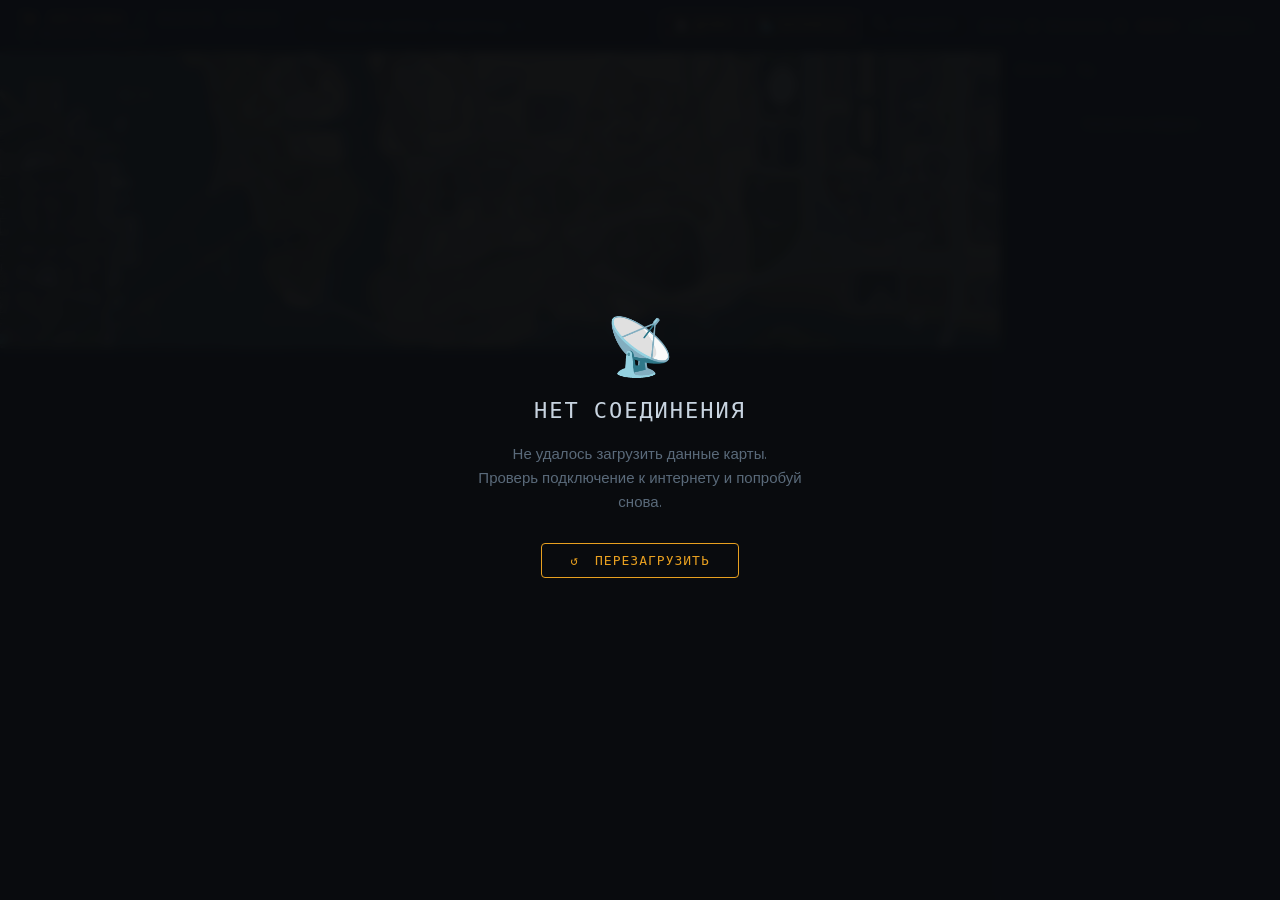
==== commit 890dc4dd: "Update index.html" ====
--- a/index.html
+++ b/index.html
@@ -342,7 +342,7 @@
   const status=au?'🔨 Аукцион':(d.owner==='The State'?'🟢 Свободен':'✅ Занят');
   const sub=isH?`🏠 Дом #${d.did}`:`🏪 Бизнес #${d.did} · ${(BT[d.type]||('Тип '+d.type))}`;
   let extra='';
-  if(isH && au){
+  if(au){
     if(d.auStartPrice) extra+=`<div class="pr"><span class="pl">Старт. цена</span><span class="pv au">${Number(d.auStartPrice).toLocaleString()} $</span></div>`;
     if(d.auMinBet)     extra+=`<div class="pr"><span class="pl">Мин. ставка</span><span class="pv au">${Number(d.auMinBet).toLocaleString()} $</span></div>`;
     const tl=fmtTimeLeft(d.auTimeEnd);
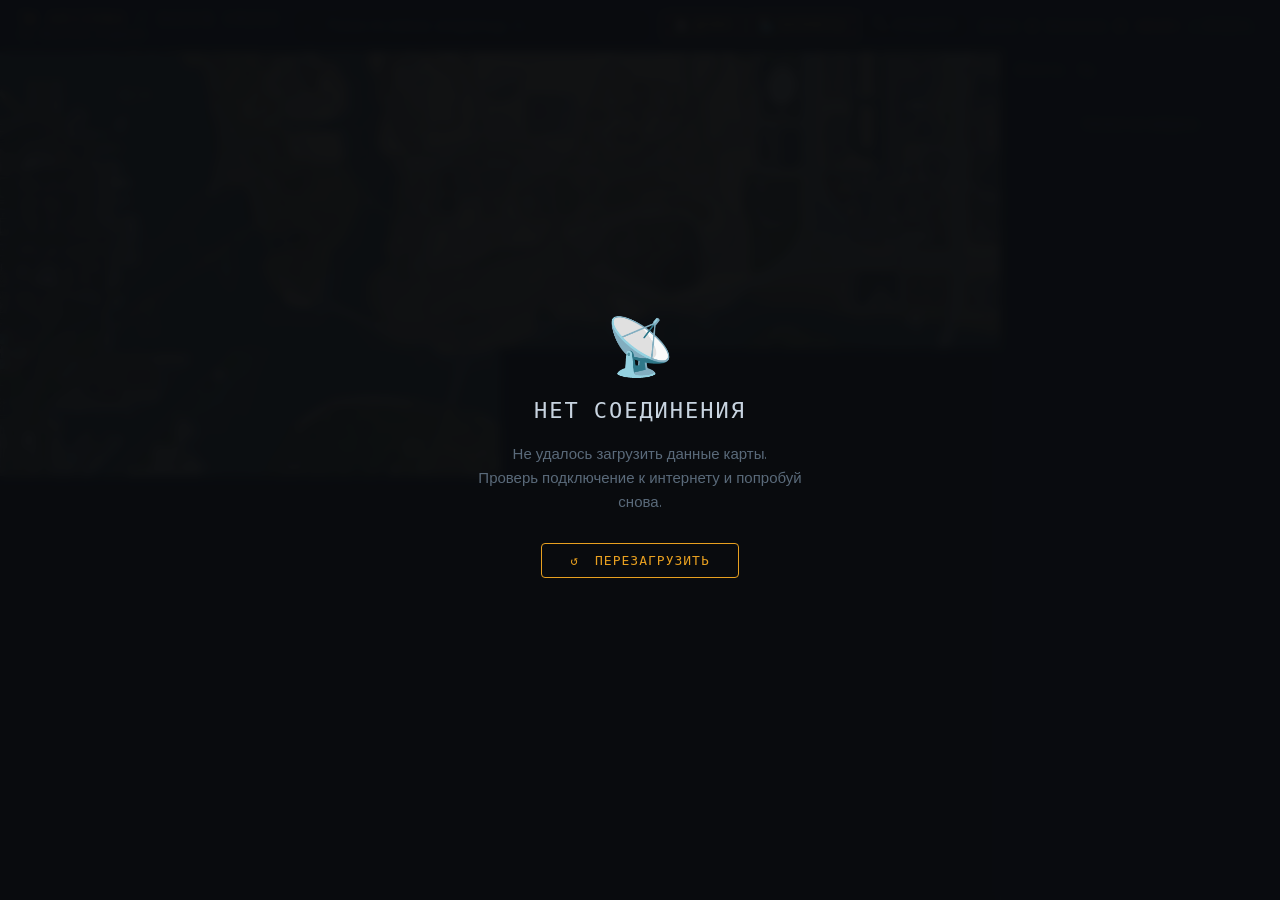
==== commit 24c5081b: "Update index.html" ====
--- a/index.html
+++ b/index.html
@@ -207,6 +207,31 @@
 
 const BT={0:'Амуниция/Тир',1:'Бар',2:'Магазин 24/7',3:'Магазин одежды',4:'Городская ферма'};
 
+const BUSINESS_POSITION_OVERRIDES={
+  331:{lx:353.0,ly:1301.0},
+  332:{lx:363.0,ly:1337.0},
+  333:{lx:408.0,ly:1416.0},
+  334:{lx:404.0,ly:1468.0},
+  335:{lx:411.0,ly:1521.0},
+  336:{lx:422.0,ly:1572.0},
+  337:{lx:486.0,ly:1530.0},
+  338:{lx:423.0,ly:1271.0},
+  339:{lx:531.0,ly:1476.0},
+  340:{lx:496.0,ly:1394.0},
+  341:{lx:480.0,ly:1309.0},
+  342:{lx:572.0,ly:1430.0},
+  343:{lx:557.0,ly:1309.0},
+  344:{lx:577.0,ly:1343.0},
+  345:{lx:620.0,ly:1356.0},
+  346:{lx:593.0,ly:1508.0},
+  347:{lx:642.0,ly:1480.0},
+};
+
+function applyBusinessPositionOverride(b){
+  const ov=BUSINESS_POSITION_OVERRIDES[b.id];
+  return ov?{...b,lx:ov.lx,ly:ov.ly}:b;
+}
+
 let allH=[],allB=[],shown=[],selectedId=null,selectedType=null,popupItem=null,sq='',sH=true,sB=true,sA=false,lastSyncTs=0;
 const map=new maplibregl.Map({
   container:'map',
@@ -393,17 +418,17 @@
   if(!H.length&&Array.isArray(j.houses)){
     j.houses.forEach(h=>{h.status=h.hasAuction?'auction':(h.owner&&h.owner!=='The State'?'owned':'free');H.push(h);});
   }
-  (j.businesses.onAuction||[]).forEach(b=>{b.bstatus='auction';B.push(b)});
+  (j.businesses.onAuction||[]).forEach(b=>{b.bstatus='auction';B.push(applyBusinessPositionOverride(b))});
   const na=j.businesses.noAuction||{};
   if(Array.isArray(na)){
-    na.forEach(b=>{if(b){b.bstatus=b.hasAuction?'auction':'owned';B.push(b);}});
+    na.forEach(b=>{if(b){b.bstatus=b.hasAuction?'auction':'owned';B.push(applyBusinessPositionOverride(b));}});
   }else{
     Object.values(na).forEach(arr=>{
-      if(Array.isArray(arr)) arr.forEach(b=>{if(b){b.bstatus=b.hasAuction?'auction':'owned';B.push(b);}});
+      if(Array.isArray(arr)) arr.forEach(b=>{if(b){b.bstatus=b.hasAuction?'auction':'owned';B.push(applyBusinessPositionOverride(b));}});
     });
   }
   if(!B.length&&Array.isArray(j.businesses)){
-    j.businesses.forEach(b=>{b.bstatus=b.hasAuction?'auction':'owned';B.push(b);});
+    j.businesses.forEach(b=>{b.bstatus=b.hasAuction?'auction':'owned';B.push(applyBusinessPositionOverride(b));});
   }
   return {H,B};
 }
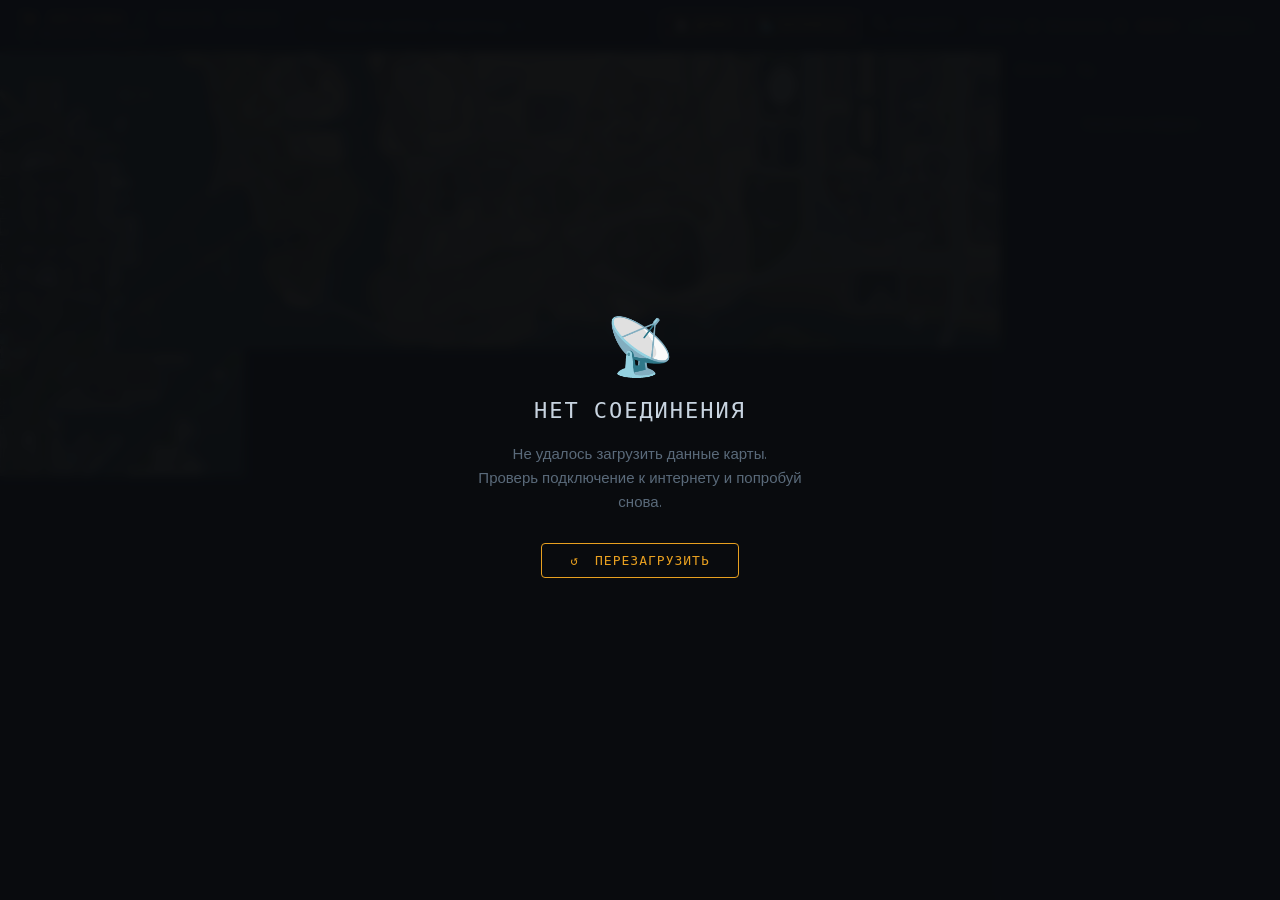
==== commit 12ca190c: "Update index.html" ====
--- a/index.html
+++ b/index.html
@@ -228,7 +228,7 @@
 };
 
 function applyBusinessPositionOverride(b){
-  const ov=BUSINESS_POSITION_OVERRIDES[b.id];
+  const ov=BUSINESS_POSITION_OVERRIDES[b.id-1];
   return ov?{...b,lx:ov.lx,ly:ov.ly}:b;
 }
 
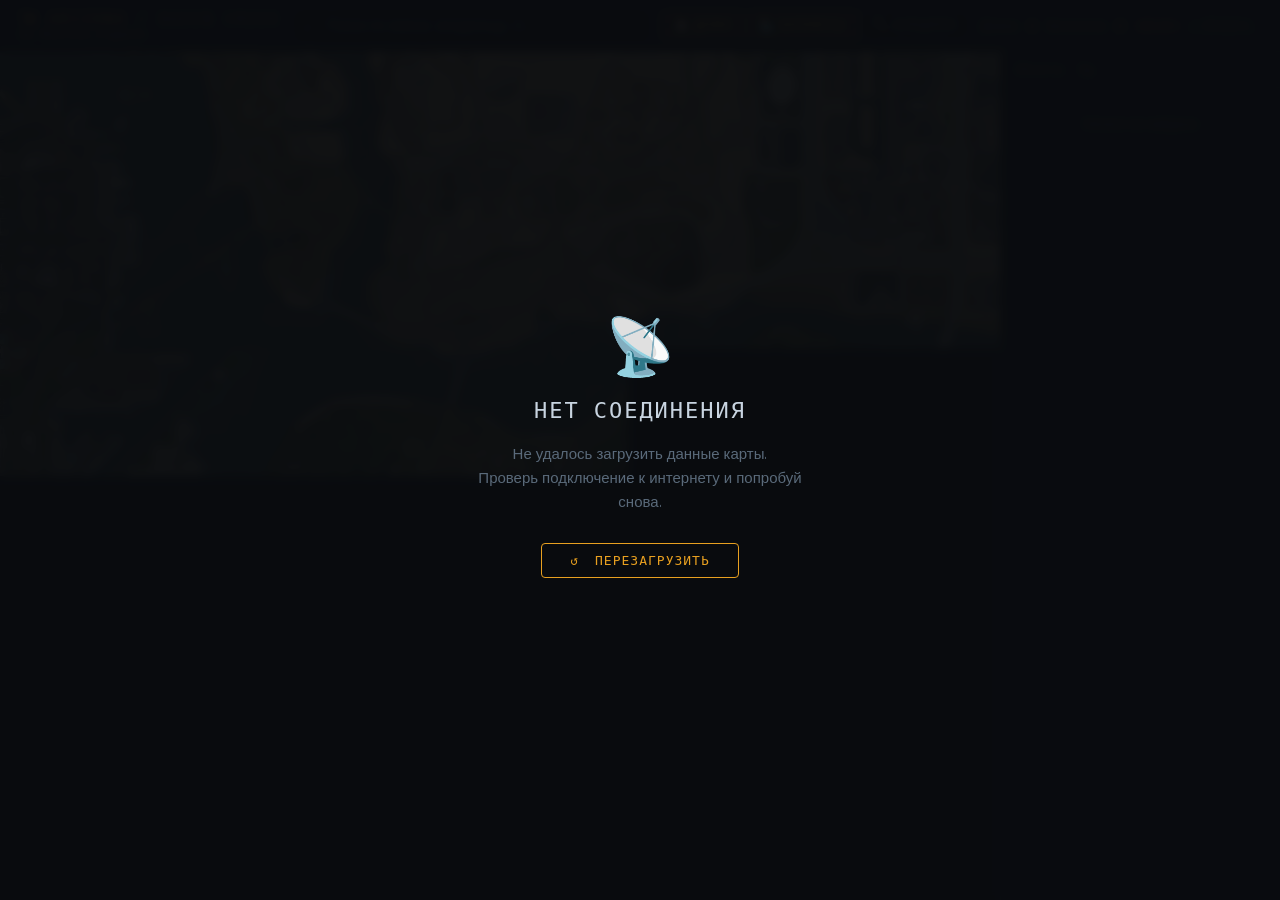
==== commit 881880ce: "Update index.html" ====
--- a/index.html
+++ b/index.html
@@ -208,23 +208,23 @@
 const BT={0:'Амуниция/Тир',1:'Бар',2:'Магазин 24/7',3:'Магазин одежды',4:'Городская ферма'};
 
 const BUSINESS_POSITION_OVERRIDES={
-  331:{lx:353.0,ly:1301.0},
-  332:{lx:363.0,ly:1337.0},
-  333:{lx:408.0,ly:1416.0},
-  334:{lx:404.0,ly:1468.0},
-  335:{lx:411.0,ly:1521.0},
-  336:{lx:422.0,ly:1572.0},
-  337:{lx:486.0,ly:1530.0},
-  338:{lx:423.0,ly:1271.0},
-  339:{lx:531.0,ly:1476.0},
-  340:{lx:496.0,ly:1394.0},
-  341:{lx:480.0,ly:1309.0},
-  342:{lx:572.0,ly:1430.0},
-  343:{lx:557.0,ly:1309.0},
-  344:{lx:577.0,ly:1343.0},
-  345:{lx:620.0,ly:1356.0},
-  346:{lx:593.0,ly:1508.0},
-  347:{lx:642.0,ly:1480.0},
+  331:{lx:358.0,ly:1297.0},
+  332:{lx:354.0,ly:1331.0},
+  333:{lx:409.0,ly:1411.0},
+  334:{lx:404.0,ly:1462.0},
+  335:{lx:412.0,ly:1511.0},
+  336:{lx:432.0,ly:1566.0},
+  337:{lx:523.0,ly:1529.0},
+  338:{lx:433.0,ly:1270.0},
+  339:{lx:535.0,ly:1466.0},
+  340:{lx:496.0,ly:1389.0},
+  341:{lx:480.0,ly:1301.0},
+  342:{lx:567.0,ly:1422.0},
+  343:{lx:559.0,ly:1301.0},
+  344:{lx:598.0,ly:1343.0},
+  345:{lx:629.0,ly:1351.0},
+  346:{lx:593.0,ly:1502.0},
+  347:{lx:652.0,ly:1468.0},
 };
 
 function applyBusinessPositionOverride(b){
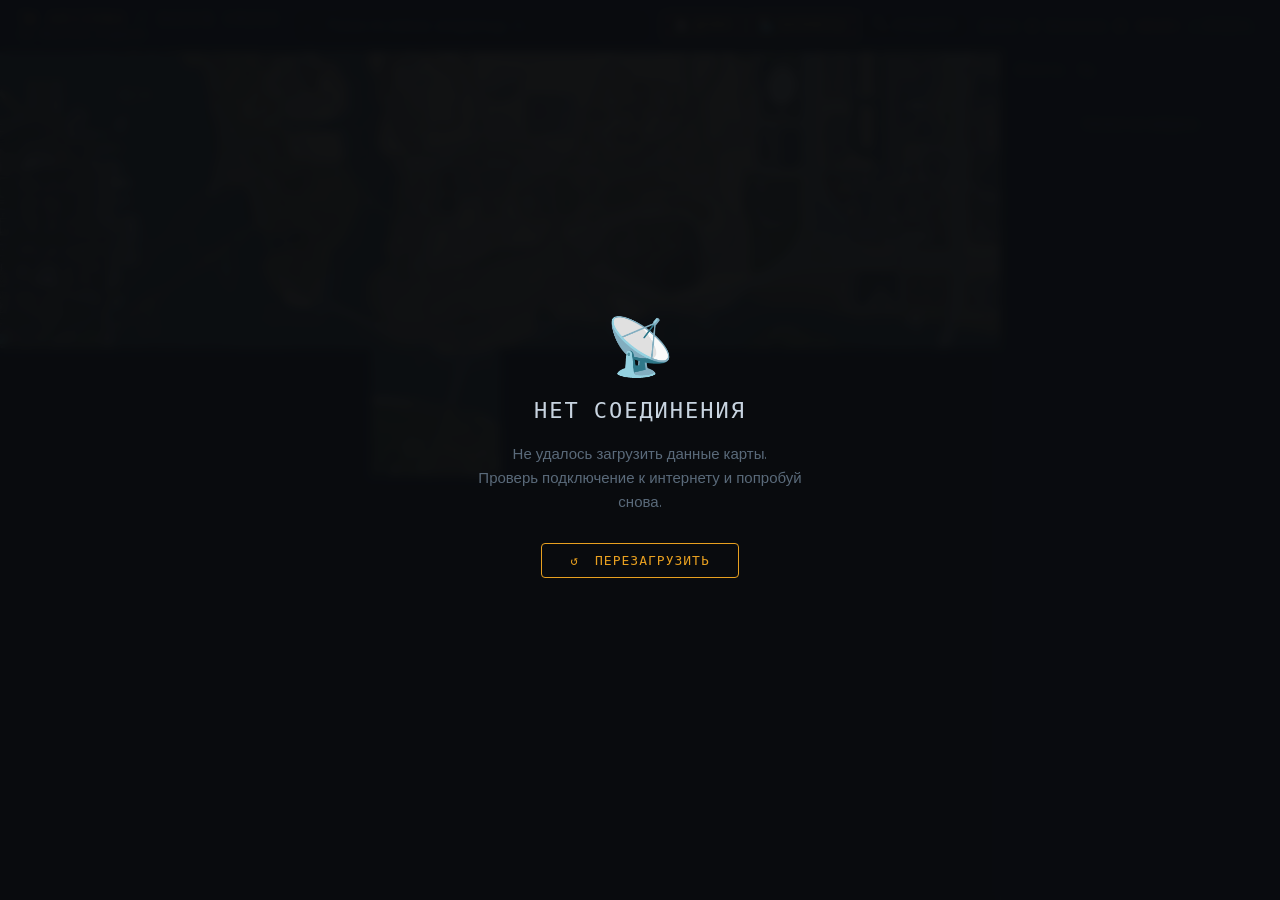
==== commit 10589ad5: "Update index.html" ====
--- a/index.html
+++ b/index.html
@@ -208,23 +208,23 @@
 const BT={0:'Амуниция/Тир',1:'Бар',2:'Магазин 24/7',3:'Магазин одежды',4:'Городская ферма'};
 
 const BUSINESS_POSITION_OVERRIDES={
-  331:{lx:358.0,ly:1297.0},
-  332:{lx:354.0,ly:1331.0},
-  333:{lx:409.0,ly:1411.0},
-  334:{lx:404.0,ly:1462.0},
-  335:{lx:412.0,ly:1511.0},
-  336:{lx:432.0,ly:1566.0},
-  337:{lx:523.0,ly:1529.0},
-  338:{lx:433.0,ly:1270.0},
-  339:{lx:535.0,ly:1466.0},
-  340:{lx:496.0,ly:1389.0},
-  341:{lx:480.0,ly:1301.0},
-  342:{lx:567.0,ly:1422.0},
-  343:{lx:559.0,ly:1301.0},
-  344:{lx:598.0,ly:1343.0},
-  345:{lx:629.0,ly:1351.0},
-  346:{lx:593.0,ly:1502.0},
-  347:{lx:652.0,ly:1468.0},
+  331:{lx:250.5,ly:1400.5},
+  332:{lx:276.5,ly:1450.5},
+  333:{lx:332.5,ly:1537.0},
+  334:{lx:313.5,ly:1598.0},
+  335:{lx:334.5,ly:1668.5},
+  336:{lx:346.5,ly:1724.5},
+  337:{lx:412.0,ly:1671.0},
+  338:{lx:349.0,ly:1359.5},
+  339:{lx:470.0,ly:1609.5},
+  340:{lx:430.5,ly:1503.5},
+  341:{lx:417.0,ly:1409.0},
+  342:{lx:524.0,ly:1556.0},
+  343:{lx:505.5,ly:1413.0},
+  344:{lx:534.0,ly:1459.0},
+  345:{lx:583.5,ly:1467.0},
+  346:{lx:549.5,ly:1660.5},
+  347:{lx:609.0,ly:1602.5},
 };
 
 function applyBusinessPositionOverride(b){
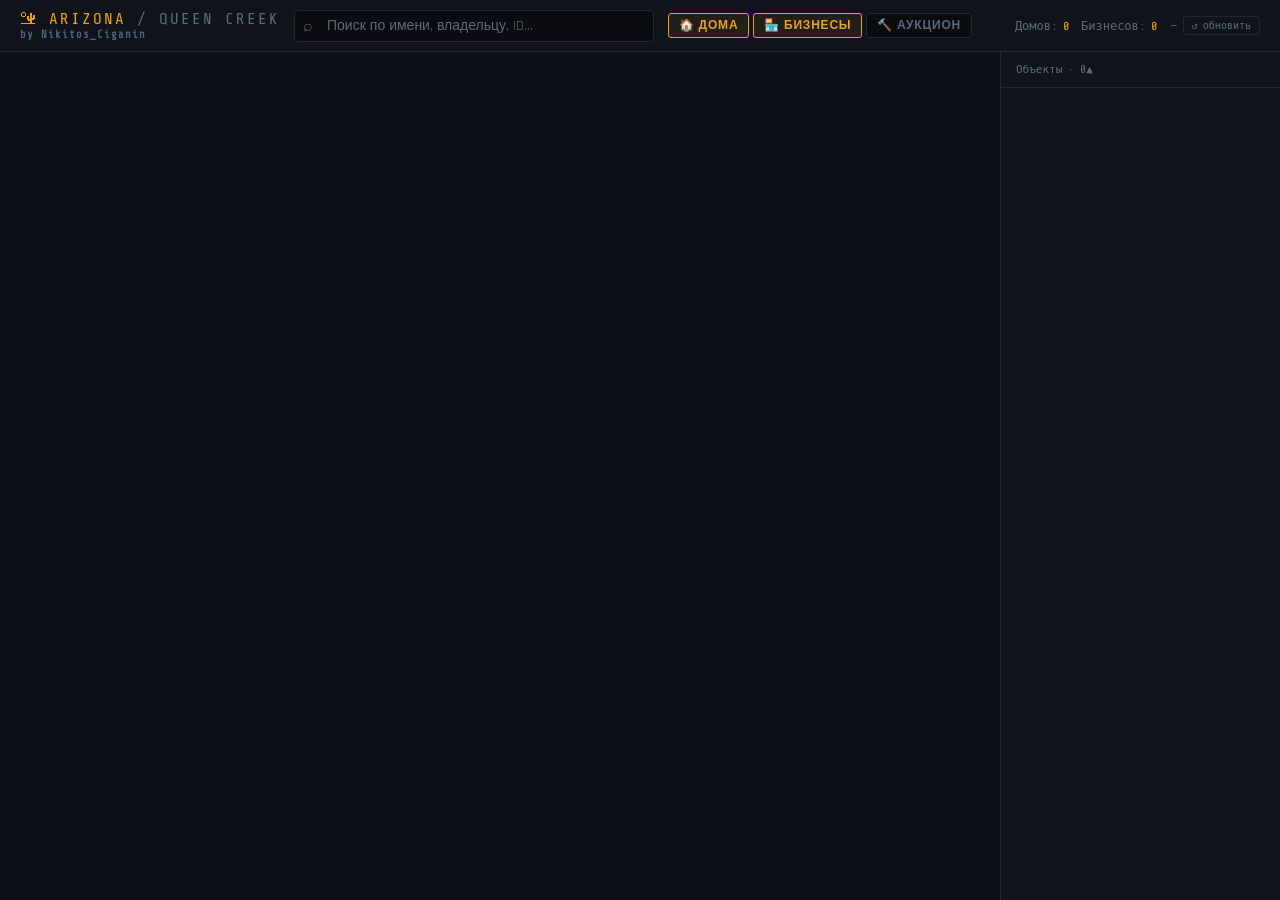
==== commit aeea013a: "Update index.html" ====
--- a/index.html
+++ b/index.html
@@ -208,26 +208,27 @@
 const BT={0:'Амуниция/Тир',1:'Бар',2:'Магазин 24/7',3:'Магазин одежды',4:'Городская ферма'};
 
 const BUSINESS_POSITION_OVERRIDES={
-  331:{lx:250.5,ly:1400.5},
-  332:{lx:276.5,ly:1450.5},
-  333:{lx:332.5,ly:1537.0},
-  334:{lx:313.5,ly:1598.0},
-  335:{lx:334.5,ly:1668.5},
-  336:{lx:346.5,ly:1724.5},
-  337:{lx:412.0,ly:1671.0},
-  338:{lx:349.0,ly:1359.5},
-  339:{lx:470.0,ly:1609.5},
-  340:{lx:430.5,ly:1503.5},
-  341:{lx:417.0,ly:1409.0},
-  342:{lx:524.0,ly:1556.0},
-  343:{lx:505.5,ly:1413.0},
-  344:{lx:534.0,ly:1459.0},
-  345:{lx:583.5,ly:1467.0},
-  346:{lx:549.5,ly:1660.5},
-  347:{lx:609.0,ly:1602.5},
+  331:{lx:353.0,ly:1301.0},
+  332:{lx:363.0,ly:1337.0},
+  333:{lx:408.0,ly:1416.0},
+  334:{lx:404.0,ly:1468.0},
+  335:{lx:411.0,ly:1521.0},
+  336:{lx:422.0,ly:1572.0},
+  337:{lx:486.0,ly:1530.0},
+  338:{lx:423.0,ly:1271.0},
+  339:{lx:531.0,ly:1476.0},
+  340:{lx:496.0,ly:1394.0},
+  341:{lx:480.0,ly:1309.0},
+  342:{lx:572.0,ly:1430.0},
+  343:{lx:557.0,ly:1309.0},
+  344:{lx:577.0,ly:1343.0},
+  345:{lx:620.0,ly:1356.0},
+  346:{lx:593.0,ly:1508.0},
+  347:{lx:642.0,ly:1480.0},
 };
 
 function applyBusinessPositionOverride(b){
+  const ov=BUSINESS_POSITION_OVERRIDES[b.id];
   const ov=BUSINESS_POSITION_OVERRIDES[b.id-1];
   return ov?{...b,lx:ov.lx,ly:ov.ly}:b;
 }
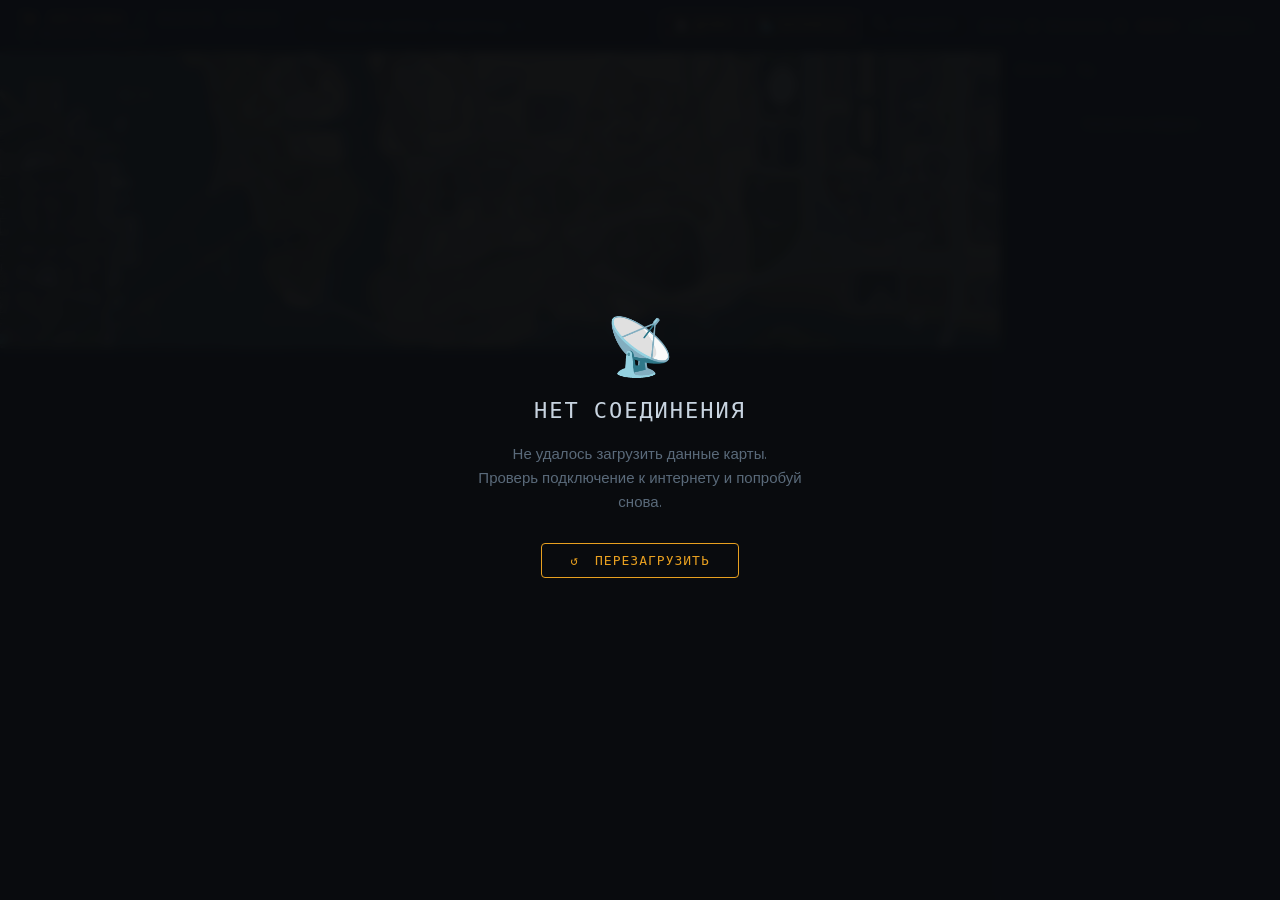
==== commit d10908ed: "Update index.html" ====
--- a/index.html
+++ b/index.html
@@ -228,7 +228,6 @@
 };
 
 function applyBusinessPositionOverride(b){
-  const ov=BUSINESS_POSITION_OVERRIDES[b.id];
   const ov=BUSINESS_POSITION_OVERRIDES[b.id-1];
   return ov?{...b,lx:ov.lx,ly:ov.ly}:b;
 }
